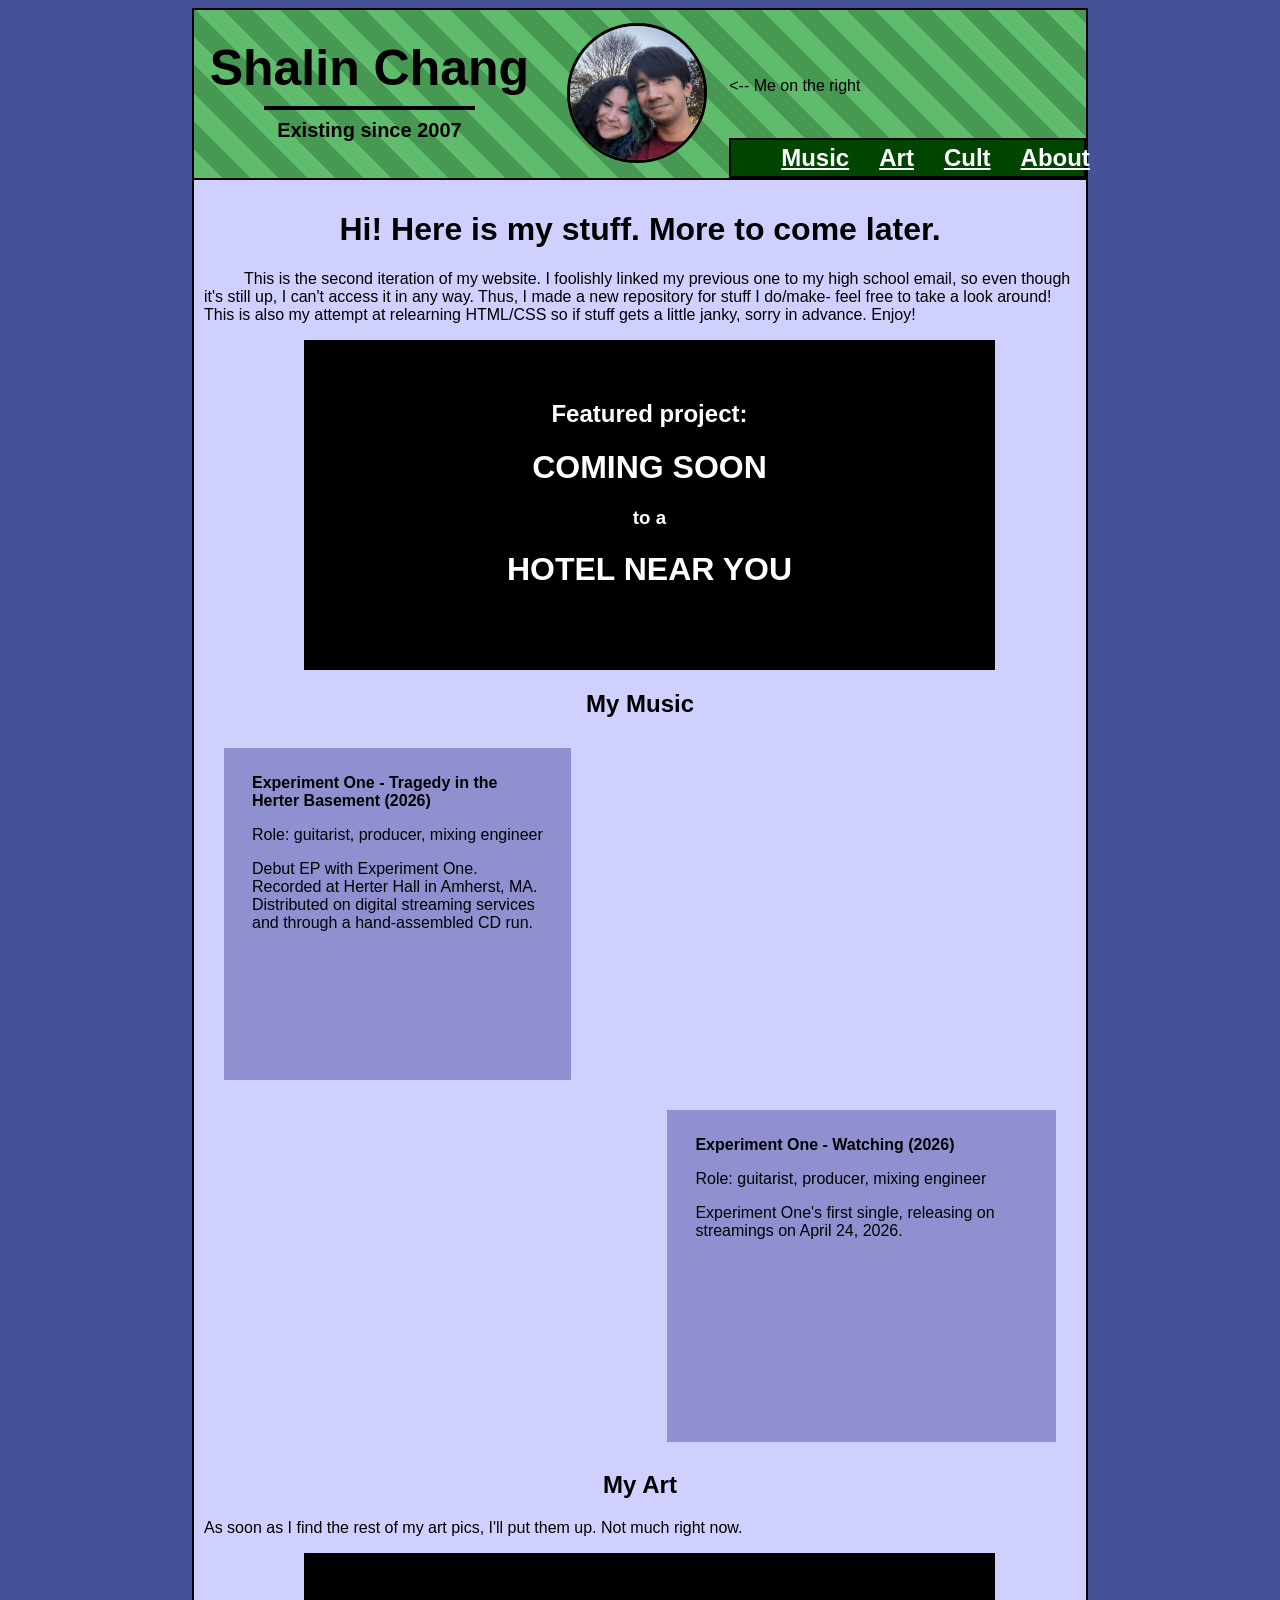
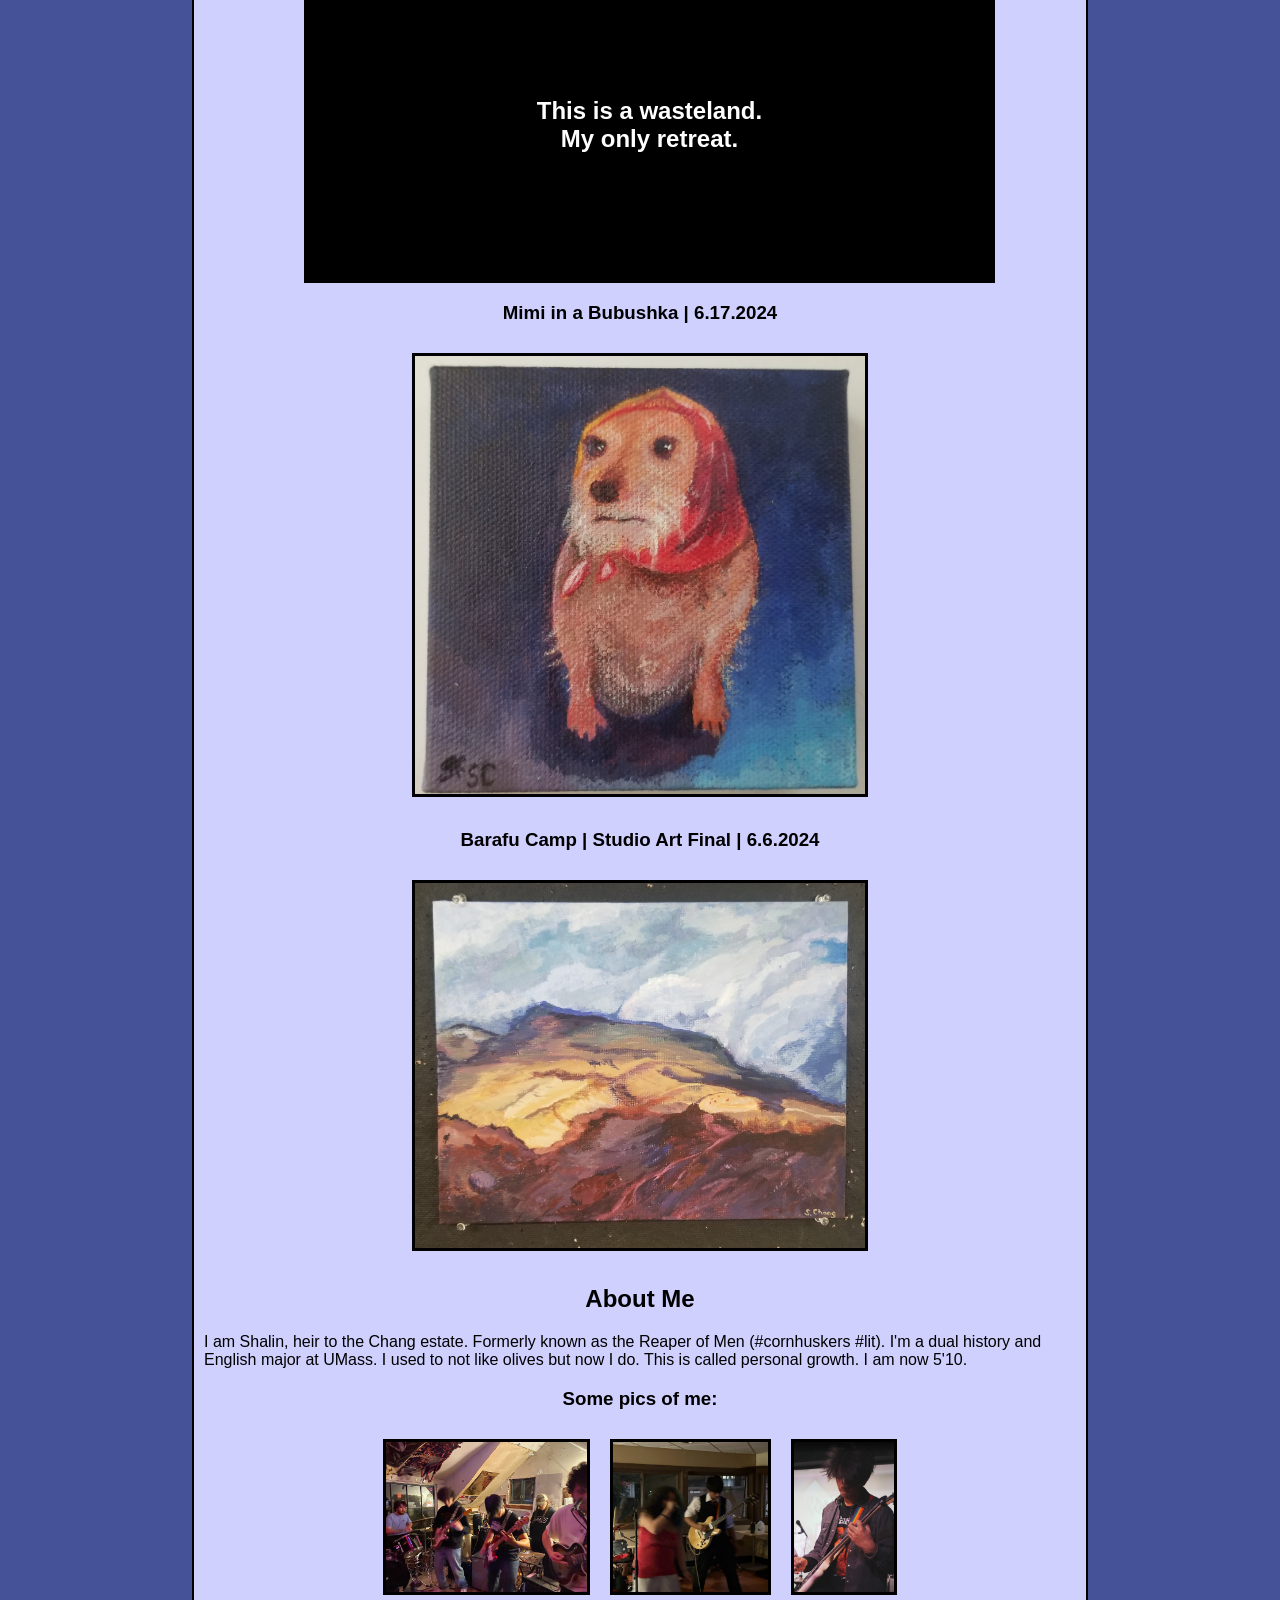
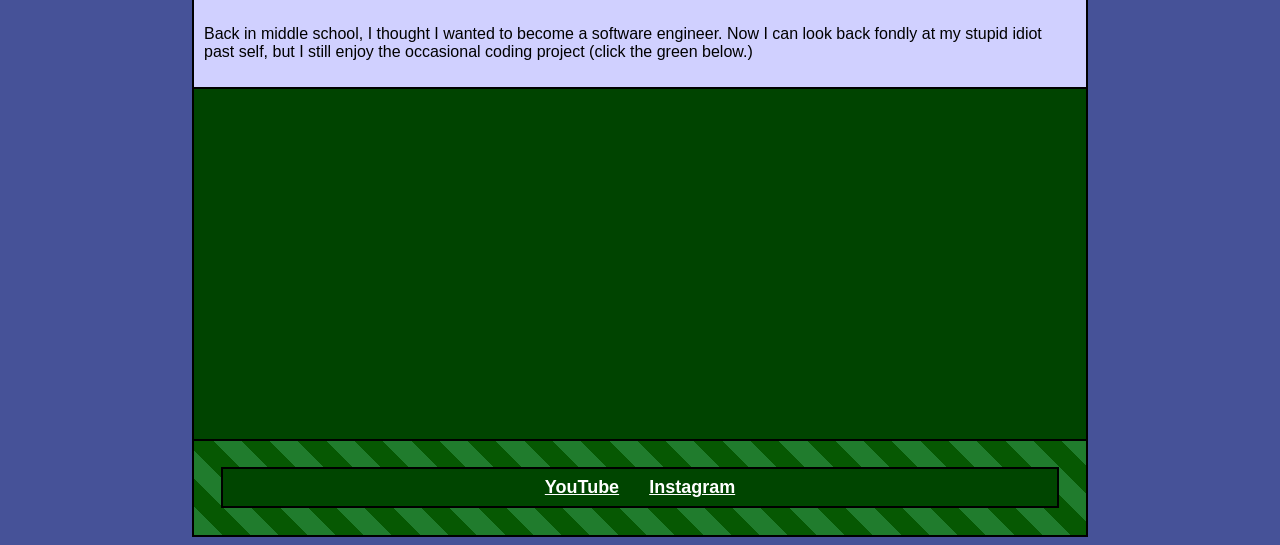
==== index.html @ 9166e045 "Add files via upload" ====
<!DOCTYPE html>
<html>
<head>
<title id="title">Shalin Chang - Home</title>
<link rel="stylesheet" href="style.css">
<link rel="icon" type="image/ico" href="./images/favicon.ico">

</head>
<body>
<div id="header">
	<div class=vertical id="header-left">
		<h1 id="header-name">Shalin Chang</h1>
		<div id=header-left-line></div>
		<h3 id="header-tagline">Existing since 2007</h3>
	</div>

	<img id="pfp" src="images/pfp.jpg">
	
	<nav id="header-nav">
		<p><-- Me on the right</p>
		<ul id="header-links">
			<li><a href="#music">Music</a></li>
			<li><a href="#art">Art</a></li>
			<li><a href="./yokan/index.html">Cult</a></li>
			<li><a href="#about">About</a></li>

		</ul>
	</nav>
</div>

<div id="main-box">
	<h1>Hi! Here is my stuff. More to come later.</h1>
	<p><span style="padding-left: 40px;"></span>This is the second iteration of my website. I foolishly linked my previous one to my high school email, so even though it's still up, I can't access it in any way. Thus, I made a new repository for stuff I do/make- feel free to take a look around! This is also my attempt at relearning HTML/CSS so if stuff gets a little janky, sorry in advance. Enjoy!</p>
	<div class="filler">
		<h2>Featured project:</h2>
		<h1>COMING SOON<br></h1>
		<h3>to a<br></h3>
		<h1>HOTEL NEAR YOU<br></h1>
	</div>
	<div id="featured-project">
	
	</div>
	<div id="music">
		<h2>My Music</h2>

		<div class="horizontal">
			<div class="music-box">
				<div class="vertical">
				<p><b>Experiment One - Tragedy in the Herter Basement (2026)</b></p>
				<p>Role: guitarist, producer, mixing engineer</p>
				<p>Debut EP with Experiment One. Recorded at Herter Hall in Amherst, MA. Distributed on digital streaming services and through a hand-assembled CD run. </p>
				</div>
			</div>
			
			<iframe data-testid="embed-iframe" style="border-radius:12px" src="https://open.spotify.com/embed/album/7yhL1fLKFzVtpW9jGtgOVc?utm_source=generator" width="100%" height="352" frameBorder="0" allowfullscreen="" allow="autoplay; clipboard-write; encrypted-media; fullscreen; picture-in-picture" loading="lazy"></iframe>
			
		</div>
		<div class="horizontal">

			
			<iframe data-testid="embed-iframe" style="border-radius:12px" src="https://open.spotify.com/embed/album/6eRqqCEtfpcMyZcchKxGmN?utm_source=generator" width="80%" height="352" frameBorder="0" allowfullscreen="" allow="autoplay; clipboard-write; encrypted-media; fullscreen; picture-in-picture" loading="lazy"></iframe><div class="music-box">
				<div class="vertical">
				<p><b>Experiment One - Watching (2026)</b></p>
				<p>Role: guitarist, producer, mixing engineer</p>
				<p>Experiment One's first single, releasing on streamings on April 24, 2026.</p>
				</div>
			</div>
		</div>
	
	</div>
	<div id="art">
		<h2>My Art</h2>
		<p>As soon as I find the rest of my art pics, I'll put them up. Not much right now.</p>
		<div class="filler">
			<h2><br><br><br>This is a wasteland.<br> My only retreat.</h2>
		</div>
		<h3>Mimi in a Bubushka | 6.17.2024</h3>
		<div class="center">
			<a id="img-link" href="./images/art/babushka.jpg" target="_blank"><img id="art-pic" src="./images/art/babushka.jpg"></img></a>
		</div>
		<h3>Barafu Camp | Studio Art Final | 6.6.2024</h3>
		<div class="center">
			<a id="img-link" href="./images/art/barafu.jpg" target="_blank"><img id="art-pic" src="./images/art/barafu.jpg"></img></a>
		</div>
	</div>
	<div id="about">
		<h2>About Me</h2>
		<p>I am Shalin, heir to the Chang estate. Formerly known as the Reaper of Men (#cornhuskers #lit). I'm a dual history and English major at UMass. I used to not like olives but now I do. This is called personal growth. I am now 5'10.</p>
		<h3>Some pics of me:</h3>
		<div class="horizontal center">
			<a id="img-link" href="./images/self-glaze/Screenshot 2026-05-04 192315.png" target="_blank"><img id="glaze-pic" src="./images/self-glaze/Screenshot 2026-05-04 192315.png"></img></a>
			<a id="img-link"  href="./images/self-glaze/Screenshot 2026-05-04 192358.png" target="_blank"><img id="glaze-pic" src="./images/self-glaze/Screenshot 2026-05-04 192358.png"></img></a>
			<a id="img-link"  href="./images/self-glaze/Screenshot 2026-05-04 192451.png" target="_blank"><img id="glaze-pic" src="./images/self-glaze/Screenshot 2026-05-04 192451.png"></img></a>
		</div>
		<p>Back in middle school, I thought I wanted to become a software engineer. Now I can look back fondly at my stupid idiot past self, but I still enjoy the occasional coding project (click the green below.)</p>
	</div>
	

</div>
<div id="footer" onload="init()">
	<canvas id="footer-canvas"></canvas>
	
	
</div>
<div id="real-footer">
	<nav id="footer-nav">
		<ul id="footer-links">
			<li><a href="https://www.youtube.com/channel/UC5cmrMZYMJEZhHotGBX4PcQ">YouTube</a></li>
			<li><a href="https://www.instagram.com/blue_shrew06">Instagram</a></li>
			<!--<li><a href="https://bluedragon86333.github.io/">Old Site</a></li> \!-->
		</ul>
	</nav>
	
	
</div>
<!--
<object id="headerdiv" type="text/html" data="headerfile.html"></object>
/--!>

<script src="keys.js"></script>



<script src="general.js"></script>
<script src="TextHandler.js"></script>
<script src="Animation.js"></script>
<script src="sprites.js"></script>


<script src="player.js"></script>
<script src="pfp-game.js"></script>
<script src="footer-game.js"></script>
</body>
</html>
---- style.css ----
body {
	font-family:"Trebuchet MS", sans-serif;
	background-color:#465298;
	width:70%;
	margin-left:15%;
}

#header {
	border-style:solid;
	border-width:2px;
	border-bottom-width:0px;
	height:10%;
	background-color:#33d033;
	display: flex; 
	background: repeating-linear-gradient(
45deg,
#60bc6d,
#60bc6d 20px,
#469852 20px,
#469852 40px
);
}

#header-left {
	width:40%;
	height:50%;
	margin-top:0%;
	text-align: center;
	justify-content: center;
}

#header-left-line {
	width: 60%;
	height:4px;
	background-color:black;
	margin-left:20%
}

#header-name {
	font-size:50px;
	line-height:20%;
	margin-top:15%;
}

#header-tagline {
	line-height:0%;
	font-size:20px;
}

#header-nav {
	height:100%;
	width:40%;
	justify-content: center;
	align-items: center;
	p {
		margin-top:67px;
	}
}
#header-links {
	font-weight:bold;
	height:100%;
	background-color:#004500;
	color:#ffffff;
	font-size:24px;
	text-align: center;
	list-style: none;       /* Remove bullets */
	          /* Remove default margin */
	/*padding: 5px;              Remove default padding */
	display: flex;          /* Arrange items in a row */
	column-gap: 30px;
	padding-left:50px;
	padding-top:4px;
	padding-bottom:4px;
	margin-top:12%;
	margin-bottom:0px;
	border-width:2px;
	border-style:solid;
	border-color:black;
	a {
		color:#ffffff
	}
	a:hover {
		color:#999999;
	}
}
#pfp {
	width:15%;
	height:15%;
	margin-left:2.5%;
	margin-right:2.5%;
	margin-top:1.5%;
	margin-bottom:1.5%;
	border-radius:50%;
	border-style:solid;
	border-color:black;
	filter: hue-rotate(0deg);
}
#pfp:hover {
	width:16%;
	height:16%;
	margin-left:2%;
	margin-right:2%;
	margin-top:1%;
	margin-bottom:1%;
	border-radius:50%;
	border-style:solid;
	border-color:white;
}

#main-box {
	border-style:solid;
	border-width:2px;
	padding:10px;
	background-color:#d0d0ff;
}

.music-box {
	width:60%;
	background-color:#9090d0;
	display: flex;
	margin:10px;
	padding:10px;
	padding-left:28px;
	padding-right:28px;
	
	b {
		font-weight: 900;
	}
	p {
		font-weight: 100;
	}
	
	
	
}

.music-box-right {
	width:60%;
	background-color:#9090d0;
	
	
	margin-left:33%;
	padding:10px;
	padding-left:28px;
	padding-right:28px;
	
	b {
		font-weight: 900;
	}
	p {
		font-weight: 300;
	}
	.right {
		margin-left:50%;
	}
}

.horizontal {
	margin:10px;
	display: flex;    
}

.center {
	display: flex;
	align-content:center;
	justify-content: center;
	align-items: center;
}

h1, h2, h3{
	text-align:center;
}

.filler {
	height:250px;
	width:70%;
	margin-left:11.5%;
	background-color:#000;
	color:#fff;
	padding:40px;
	justify-content: center;
	align-items: center;

}

#art-pic {
	width:450px;
	margin:10px;
	border-style:solid;
	border-color:#000;
}

#art-pic:hover {
	width:450px;
	margin:10px;
	border-style:solid;
	box-shadow:0px 0px 5px 5px #465298;
	border-color:#000;
}

#glaze-pic {
	height:150px;
	margin:10px;
	border-style:solid;
	border-color:#000;
}

#glaze-pic:hover {
	height:150px;
	margin:10px;
	border-style:solid;
	box-shadow:0px 0px 5px 5px #465298;
	border-color:#000;
}

#img-link {
	border-color:#000;
}

#footer {
	border-style:solid;
	border-width:2px;
	border-top-width:0px;
	height:350px;
	display: flex; 
	background: repeating-linear-gradient(
45deg,
#207c2d,
#207c2d 20px,
#065802 20px,
#065802 40px
);
}

#footer-canvas {
	width:100%;
	height:100%;
	background-color:#040;
	image-rendering: -moz-crisp-edges;
	image-rendering: -webkit-crisp-edges;
	image-rendering: pixelated;
}

#real-footer {
	border-style:solid;
	border-width:2px;
	border-top-width:0px;
	height:10%;
	display: flex; 
	background: repeating-linear-gradient(
45deg,
#207c2d,
#207c2d 20px,
#065802 20px,
#065802 40px
);
}

#footer-nav {
	height:100%;
	width:100%;
	justify-content: center;
	align-items: center;
	p {
		margin-top:0px;
	}
}
#footer-links {
	font-weight:bold;
	height:100%;
	background-color:#004500;
	color:#ffffff;
	font-size:18px;
	text-align: center;
	justify-content: center;
	list-style: none;       /* Remove bullets */
	          /* Remove default margin */
	/*padding: 5px;              Remove default padding */
	display: flex;          /* Arrange items in a row */
	margin:3%;
	column-gap: 30px;
	padding:8px;
	padding-left:20px;
	padding-right:20px;
	border-width:2px;
	border-style:solid;
	border-color:black;
	a {
		color:#ffffff
	}
	a:hover {
		color:#999999;
	}
}

#yokan-header {
	border-style:solid;
	border-width:2px;
	border-bottom-width:0px;
	height:10%;
	background-color:#33d033;
	display: flex; 
	background: repeating-linear-gradient(
45deg,
#bc60bd,
#bc60bd 20px,
#98469f 20px,
#98469f 40px
);
}

#yokan-pic {
	width:450px;
	margin:10px;
	border-style:solid;
	border-color:#000;
}

#yokan-pic:hover {
	width:450px;
	margin:10px;
	border-style:solid;
	box-shadow:0px 0px 5px 5px #465298;
	border-color:#000;
}

#yokan-header-links {
	font-weight:bold;
	height:100%;
	background-color:#450045;
	color:#ffffff;
	font-size:24px;
	text-align: center;
	list-style: none;       /* Remove bullets */
	          /* Remove default margin */
	/*padding: 5px;              Remove default padding */
	display: flex;          /* Arrange items in a row */
	column-gap: 30px;
	padding-left:50px;
	padding-top:4px;
	padding-bottom:4px;
	margin-top:12%;
	margin-bottom:0px;
	border-width:2px;
	border-style:solid;
	border-color:black;
	a {
		color:#ffffff
	}
	a:hover {
		color:#999999;
	}
}

#yokan-real-footer {
	border-style:solid;
	border-width:2px;
	border-top-width:0px;
	height:10%;
	display: flex; 
	background: repeating-linear-gradient(
45deg,
#bc60bd,
#bc60bd 20px,
#98469f 20px,
#98469f 40px
);
}

#yokan-footer-links {
	font-weight:bold;
	height:100%;
	background-color:#450045;
	color:#ffffff;
	font-size:18px;
	text-align: center;
	justify-content: center;
	list-style: none;       /* Remove bullets */
	          /* Remove default margin */
	/*padding: 5px;              Remove default padding */
	display: flex;          /* Arrange items in a row */
	margin:3%;
	column-gap: 30px;
	padding:8px;
	padding-left:20px;
	padding-right:20px;
	border-width:2px;
	border-style:solid;
	border-color:black;
	a {
		color:#ffffff
	}
	a:hover {
		color:#999999;
	}
}
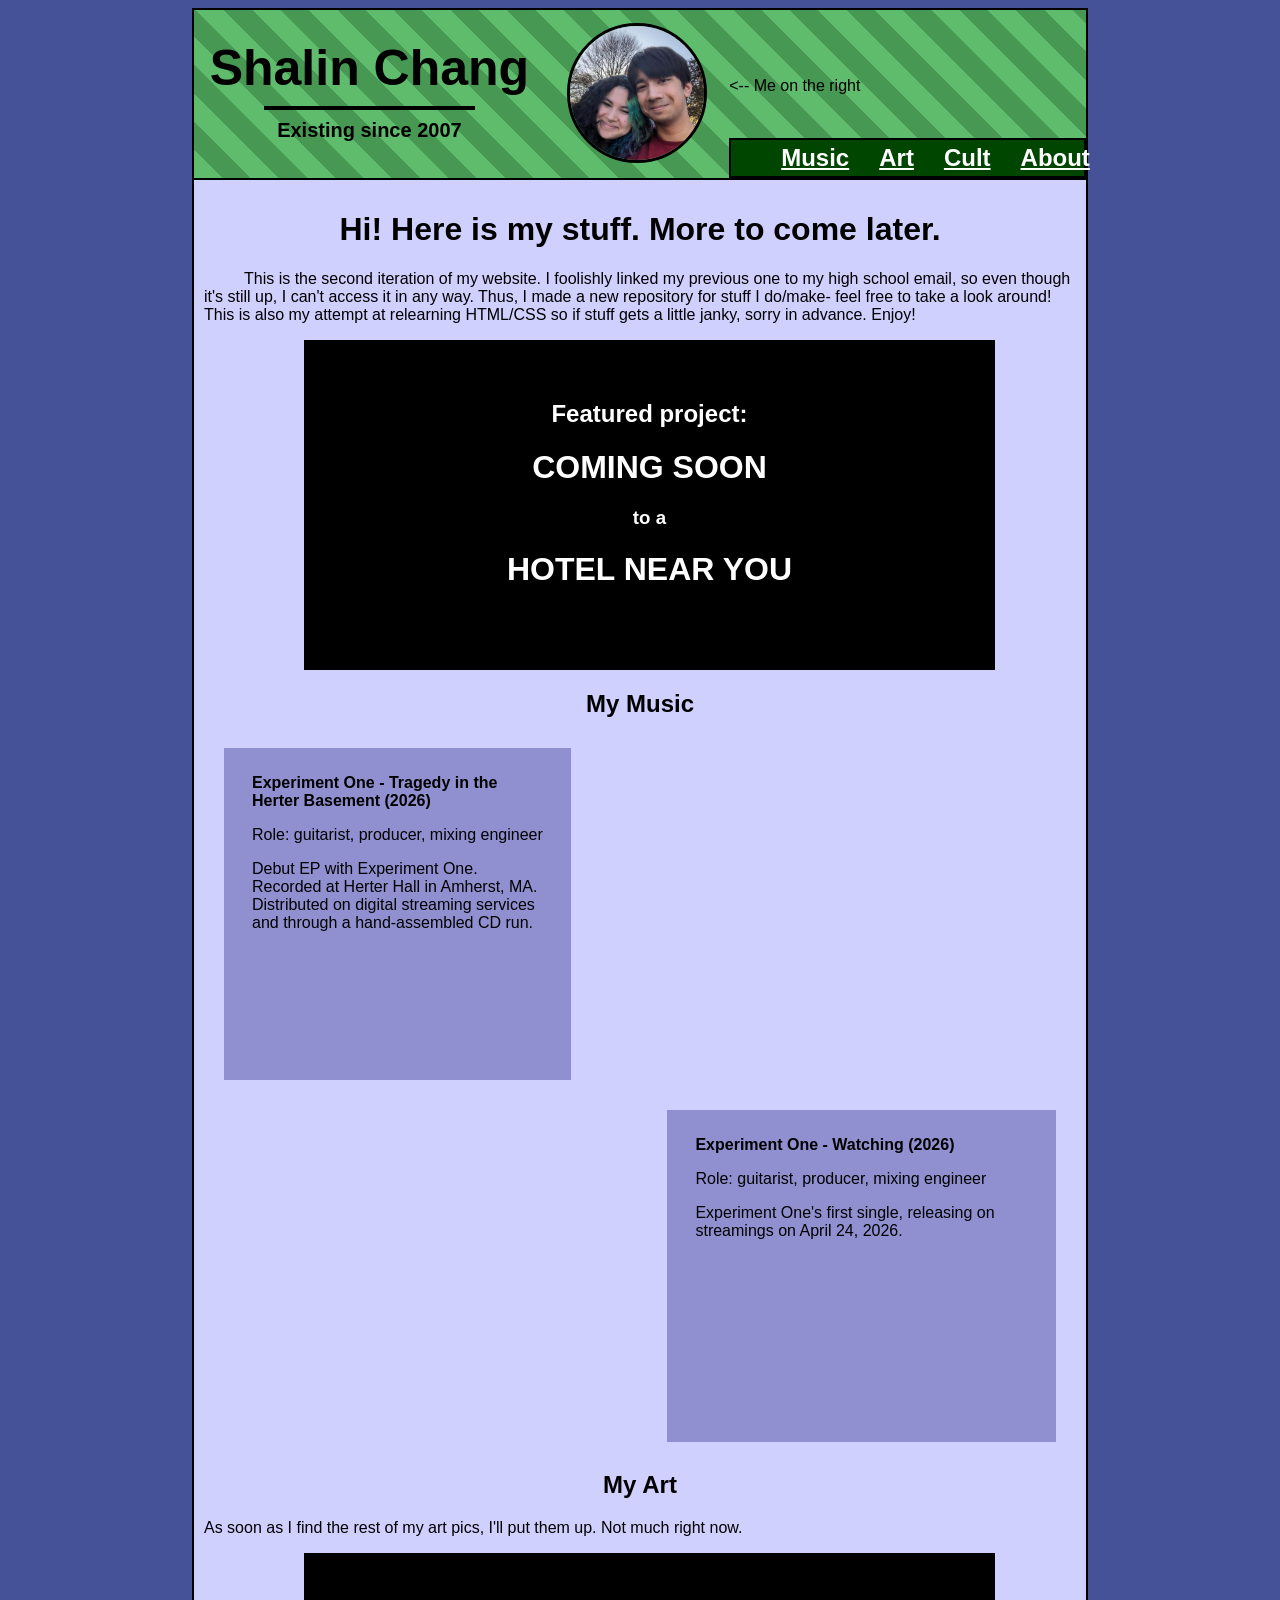
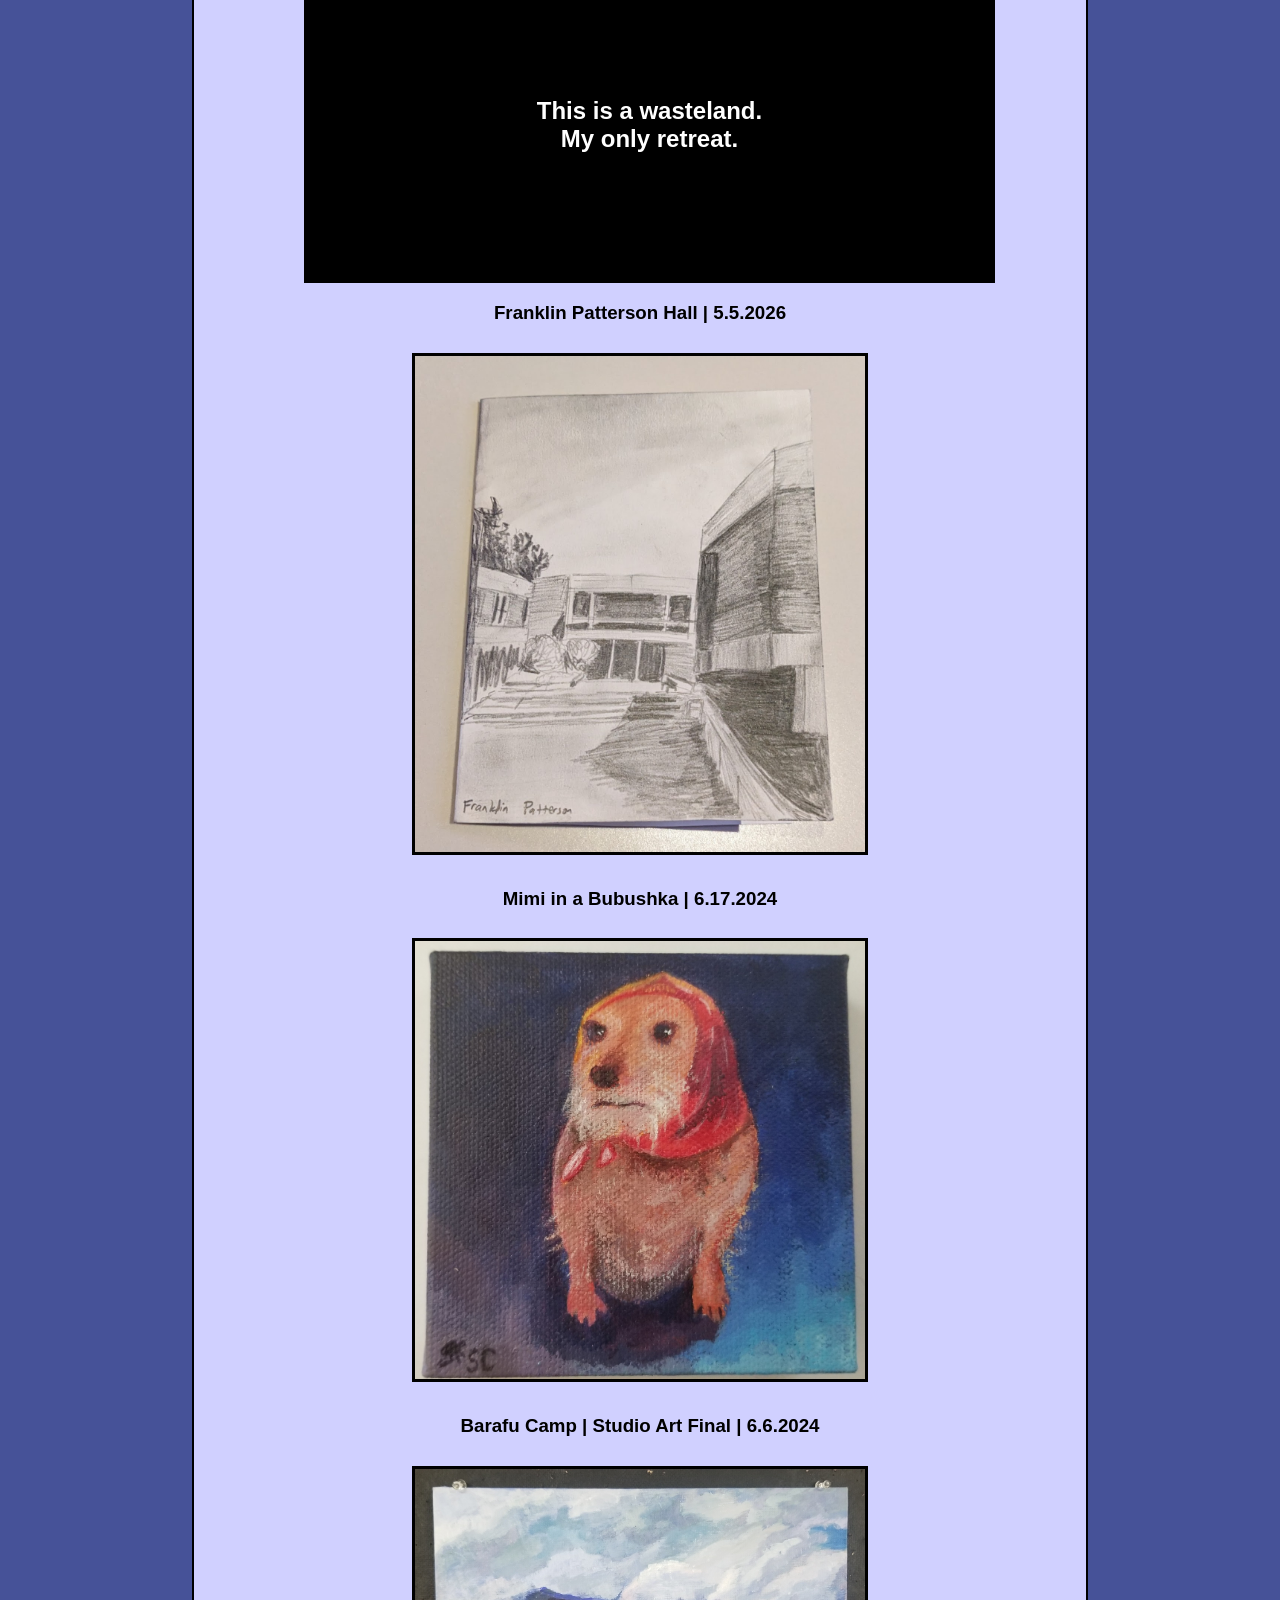
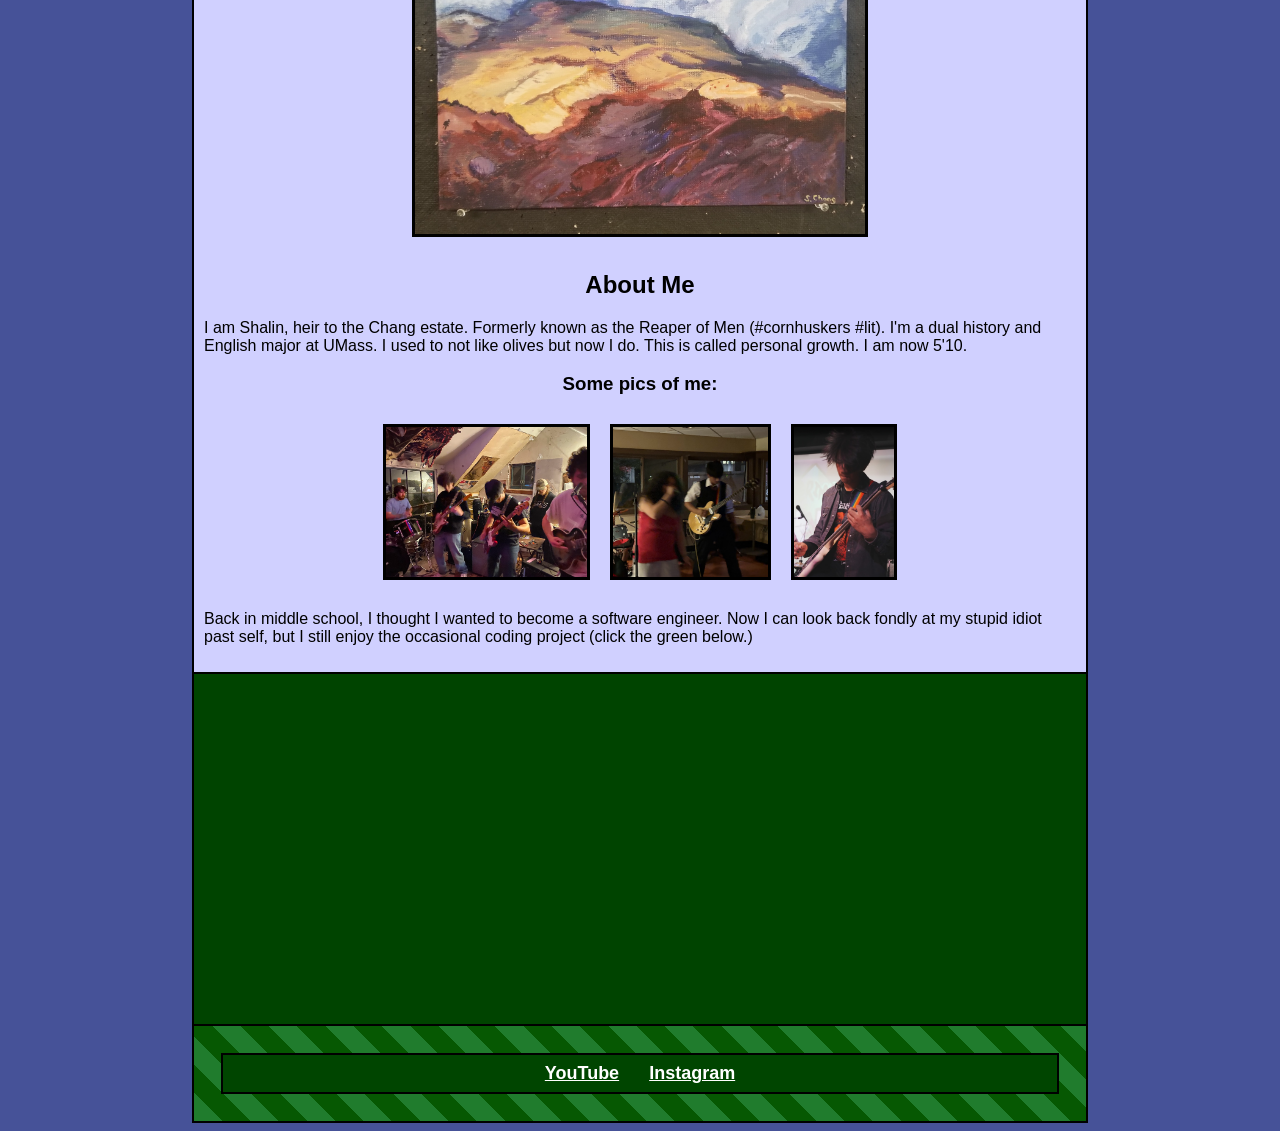
==== commit addcd4d1: "Add files via upload" ====
--- a/index.html
+++ b/index.html
@@ -74,6 +74,10 @@
 		<div class="filler">
 			<h2><br><br><br>This is a wasteland.<br> My only retreat.</h2>
 		</div>
+		<h3>Franklin Patterson Hall | 5.5.2026</h3>
+		<div class="center">
+			<a id="img-link" href="./images/art/fph-pencil.jpg" target="_blank"><img id="art-pic" src="./images/art/fph-pencil.jpg"></img></a>
+		</div>
 		<h3>Mimi in a Bubushka | 6.17.2024</h3>
 		<div class="center">
 			<a id="img-link" href="./images/art/babushka.jpg" target="_blank"><img id="art-pic" src="./images/art/babushka.jpg"></img></a>
--- a/style.css
+++ b/style.css
@@ -393,4 +393,8 @@
 	a:hover {
 		color:#999999;
 	}
-}+}
+
+.arbitrary {
+	color:#f00;
+}
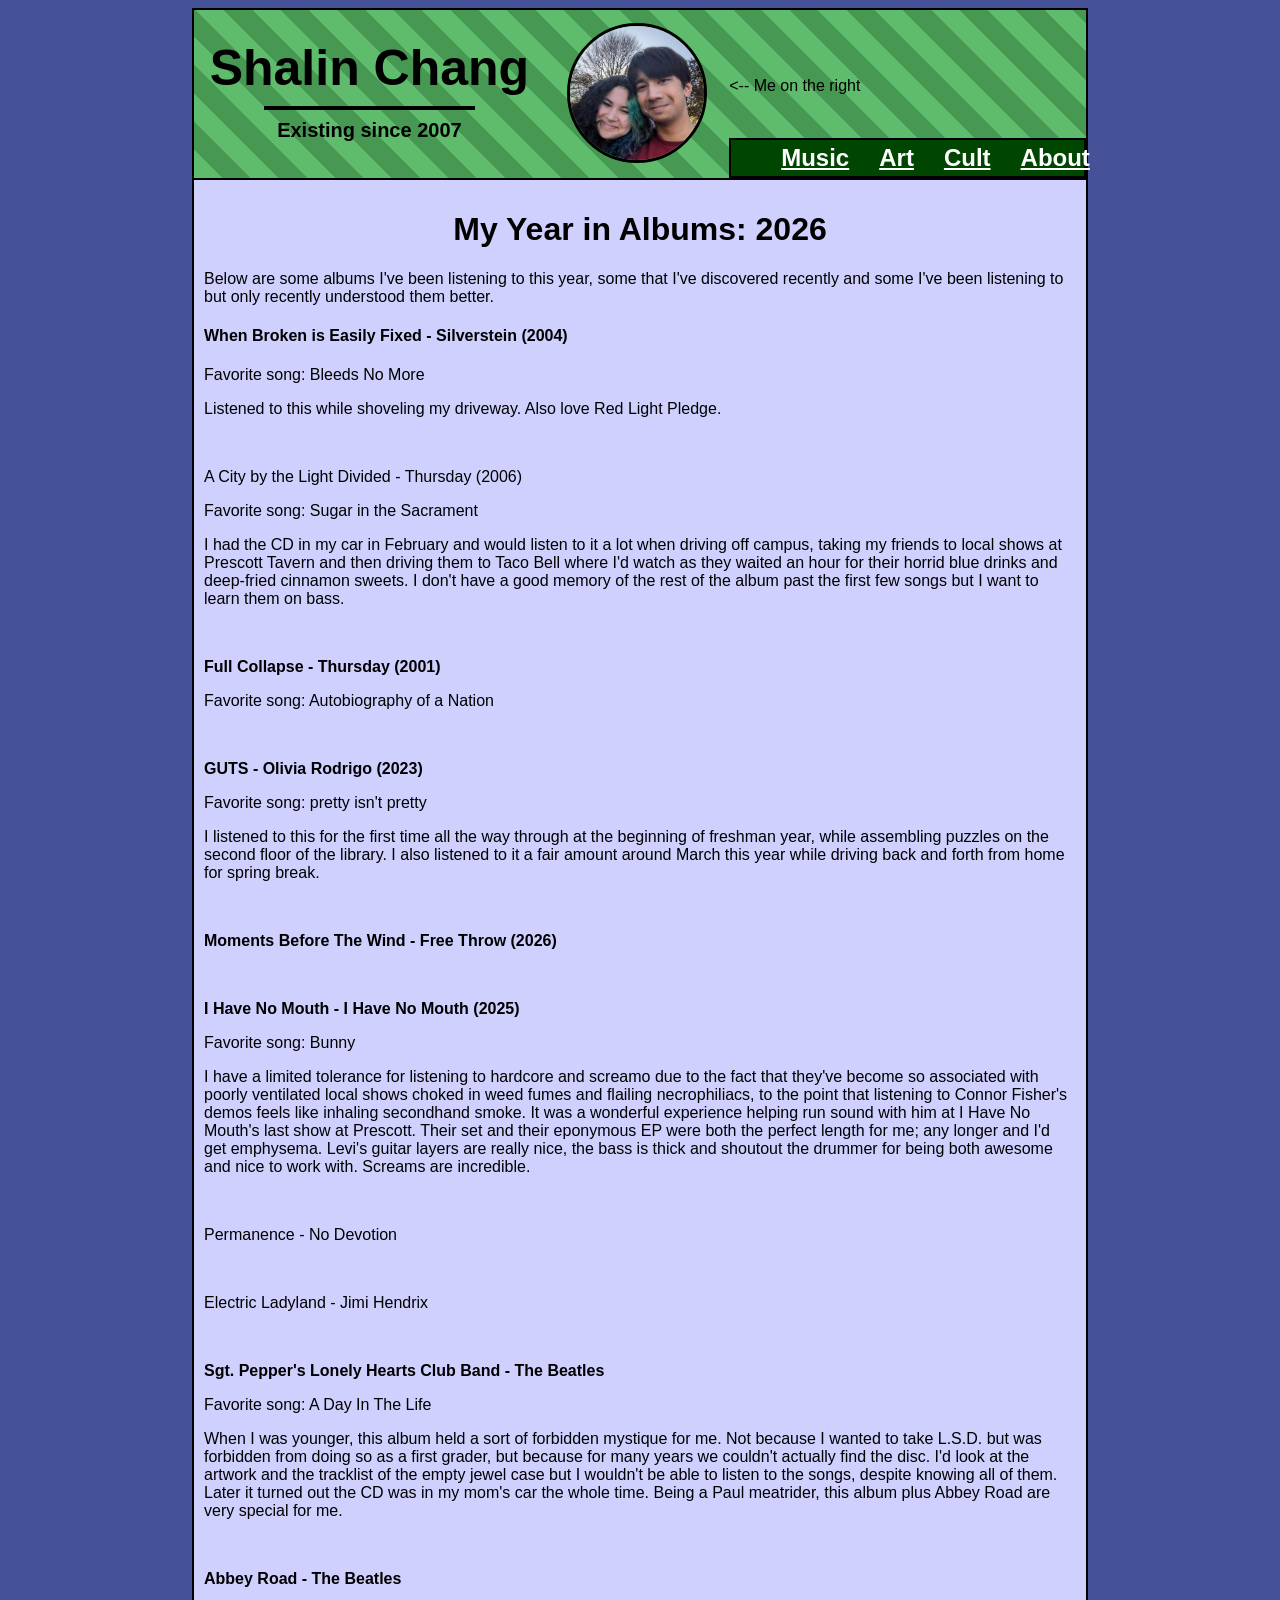
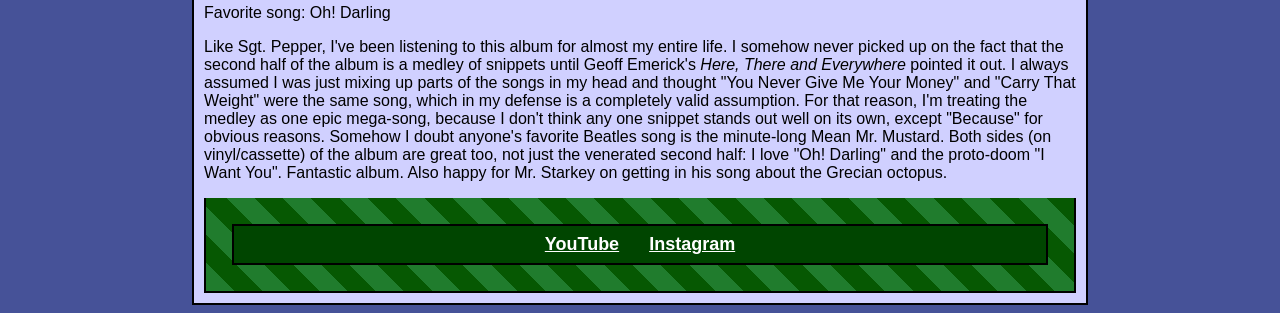
==== commit 036b34ee: "Add files via upload" ====
--- a/index.html
+++ b/index.html
@@ -1,9 +1,9 @@
 <!DOCTYPE html>
 <html>
 <head>
-<title id="title">Shalin Chang - Home</title>
-<link rel="stylesheet" href="style.css">
-<link rel="icon" type="image/ico" href="./images/favicon.ico">
+<title id="title">2026 - Shalin Chang</title>
+<link rel="stylesheet" href="https://shalin-chang.github.io/style.css">
+<link rel="icon" type="image/ico" href="https://shalin-chang.github.io/images/favicon.ico">
 
 </head>
 <body>
@@ -14,7 +14,7 @@
 		<h3 id="header-tagline">Existing since 2007</h3>
 	</div>
 
-	<img id="pfp" src="images/pfp.jpg">
+	<img id="pfp" src="https://shalin-chang.github.io/images/pfp.jpg">
 	
 	<nav id="header-nav">
 		<p><-- Me on the right</p>
@@ -29,83 +29,55 @@
 </div>
 
 <div id="main-box">
-	<h1>Hi! Here is my stuff. More to come later.</h1>
-	<p><span style="padding-left: 40px;"></span>This is the second iteration of my website. I foolishly linked my previous one to my high school email, so even though it's still up, I can't access it in any way. Thus, I made a new repository for stuff I do/make- feel free to take a look around! This is also my attempt at relearning HTML/CSS so if stuff gets a little janky, sorry in advance. Enjoy!</p>
-	<div class="filler">
-		<h2>Featured project:</h2>
-		<h1>COMING SOON<br></h1>
-		<h3>to a<br></h3>
-		<h1>HOTEL NEAR YOU<br></h1>
-	</div>
-	<div id="featured-project">
-	
-	</div>
-	<div id="music">
-		<h2>My Music</h2>
-
-		<div class="horizontal">
-			<div class="music-box">
-				<div class="vertical">
-				<p><b>Experiment One - Tragedy in the Herter Basement (2026)</b></p>
-				<p>Role: guitarist, producer, mixing engineer</p>
-				<p>Debut EP with Experiment One. Recorded at Herter Hall in Amherst, MA. Distributed on digital streaming services and through a hand-assembled CD run. </p>
-				</div>
-			</div>
-			
-			<iframe data-testid="embed-iframe" style="border-radius:12px" src="https://open.spotify.com/embed/album/7yhL1fLKFzVtpW9jGtgOVc?utm_source=generator" width="100%" height="352" frameBorder="0" allowfullscreen="" allow="autoplay; clipboard-write; encrypted-media; fullscreen; picture-in-picture" loading="lazy"></iframe>
-			
-		</div>
-		<div class="horizontal">
-
-			
-			<iframe data-testid="embed-iframe" style="border-radius:12px" src="https://open.spotify.com/embed/album/6eRqqCEtfpcMyZcchKxGmN?utm_source=generator" width="80%" height="352" frameBorder="0" allowfullscreen="" allow="autoplay; clipboard-write; encrypted-media; fullscreen; picture-in-picture" loading="lazy"></iframe><div class="music-box">
-				<div class="vertical">
-				<p><b>Experiment One - Watching (2026)</b></p>
-				<p>Role: guitarist, producer, mixing engineer</p>
-				<p>Experiment One's first single, releasing on streamings on April 24, 2026.</p>
-				</div>
-			</div>
-		</div>
-	
-	</div>
-	<div id="art">
-		<h2>My Art</h2>
-		<p>As soon as I find the rest of my art pics, I'll put them up. Not much right now.</p>
-		<div class="filler">
-			<h2><br><br><br>This is a wasteland.<br> My only retreat.</h2>
-		</div>
-		<h3>Franklin Patterson Hall | 5.5.2026</h3>
-		<div class="center">
-			<a id="img-link" href="./images/art/fph-pencil.jpg" target="_blank"><img id="art-pic" src="./images/art/fph-pencil.jpg"></img></a>
-		</div>
-		<h3>Mimi in a Bubushka | 6.17.2024</h3>
-		<div class="center">
-			<a id="img-link" href="./images/art/babushka.jpg" target="_blank"><img id="art-pic" src="./images/art/babushka.jpg"></img></a>
-		</div>
-		<h3>Barafu Camp | Studio Art Final | 6.6.2024</h3>
-		<div class="center">
-			<a id="img-link" href="./images/art/barafu.jpg" target="_blank"><img id="art-pic" src="./images/art/barafu.jpg"></img></a>
-		</div>
-	</div>
-	<div id="about">
-		<h2>About Me</h2>
-		<p>I am Shalin, heir to the Chang estate. Formerly known as the Reaper of Men (#cornhuskers #lit). I'm a dual history and English major at UMass. I used to not like olives but now I do. This is called personal growth. I am now 5'10.</p>
-		<h3>Some pics of me:</h3>
-		<div class="horizontal center">
-			<a id="img-link" href="./images/self-glaze/Screenshot 2026-05-04 192315.png" target="_blank"><img id="glaze-pic" src="./images/self-glaze/Screenshot 2026-05-04 192315.png"></img></a>
-			<a id="img-link"  href="./images/self-glaze/Screenshot 2026-05-04 192358.png" target="_blank"><img id="glaze-pic" src="./images/self-glaze/Screenshot 2026-05-04 192358.png"></img></a>
-			<a id="img-link"  href="./images/self-glaze/Screenshot 2026-05-04 192451.png" target="_blank"><img id="glaze-pic" src="./images/self-glaze/Screenshot 2026-05-04 192451.png"></img></a>
-		</div>
-		<p>Back in middle school, I thought I wanted to become a software engineer. Now I can look back fondly at my stupid idiot past self, but I still enjoy the occasional coding project (click the green below.)</p>
-	</div>
 	
 
-</div>
-<div id="footer" onload="init()">
-	<canvas id="footer-canvas"></canvas>
-	
-	
-</div>
+
+
+<h1>My Year in Albums: 2026</h1>
+<p>Below are some albums I've been listening to this year, some that I've discovered recently and some I've been listening to but only recently understood them better.</p>
+
+<h4><b>When Broken is Easily Fixed - Silverstein (2004)</b></h4>
+<p>Favorite song: Bleeds No More</p>
+<p>Listened to this while shoveling my driveway. Also love Red Light Pledge.</p>
+<br>
+<p>A City by the Light Divided - Thursday (2006)</p>
+<p>Favorite song: Sugar in the Sacrament</p>
+<p>I had the CD in my car in February and would listen to it a lot when driving off campus, taking my friends to local shows at Prescott Tavern and then driving them to Taco Bell where I'd watch as they waited an hour for their horrid blue drinks and deep-fried cinnamon sweets. I don't have a good memory of the rest of the album past the first few songs but I want to learn them on bass. </p>
+<br>
+<p><b>Full Collapse - Thursday (2001)</b></p>
+<p>Favorite song: Autobiography of a Nation</p>
+
+<br>
+<p><b>GUTS - Olivia Rodrigo (2023)</b></p>
+<p>Favorite song: pretty isn't pretty</p>
+<p>I listened to this for the first time all the way through at the beginning of freshman year, while assembling puzzles on the second floor of the library. I also listened to it a fair amount around March this year while driving back and forth from home for spring break.</p>
+<br>
+
+<p><b>Moments Before The Wind - Free Throw (2026)</b></p>
+
+<br>
+<p><b>I Have No Mouth - I Have No Mouth (2025)</b></p>
+<p>Favorite song: Bunny</p>
+<p>I have a limited tolerance for listening to hardcore and screamo due to the fact that they've become so associated with poorly ventilated local shows choked in weed fumes and flailing necrophiliacs, to the point that listening to Connor Fisher's demos feels like inhaling secondhand smoke. It was a wonderful experience helping run sound with him at I Have No Mouth's last show at Prescott. Their set and their eponymous EP were both the perfect length for me; any longer and I'd get emphysema. Levi's guitar layers are really nice, the bass is thick and shoutout the drummer for being both awesome and nice to work with. Screams are incredible.</p>
+<br>
+
+<p>Permanence - No Devotion</p>
+<br>
+<p>Electric Ladyland - Jimi Hendrix</p>
+<br>
+<p><b>Sgt. Pepper's Lonely Hearts Club Band - The Beatles</b></p>
+<p>Favorite song: A Day In The Life</p>
+<p>When I was younger, this album held a sort of forbidden mystique for me. Not because I wanted to take L.S.D. but was forbidden from doing so as a first 
+grader, but because for many years we couldn't actually find the disc. I'd look at the artwork and the tracklist of the empty jewel case but I wouldn't be 
+able to listen to the songs, despite knowing all of them. Later it turned out the CD was in my mom's car the whole time. Being a Paul meatrider, this album 
+plus Abbey Road are very special for me.</p>
+<br>
+<p><b>Abbey Road - The Beatles</b><p>
+<p>Favorite song: Oh! Darling
+<p>Like Sgt. Pepper, I've been listening to this album for almost my entire life. I somehow never picked up on the fact that the second half of the album is a medley of snippets until Geoff Emerick's <i>Here, There and Everywhere</i> pointed it out. I always assumed I was just mixing up parts of the songs in my head and thought "You Never Give Me Your Money" and "Carry That Weight" were the same song, which in my defense is a completely valid assumption. For that reason, I'm treating the medley as one epic mega-song, because I don't think any one snippet stands out well on its own, except "Because" for obvious reasons. Somehow I doubt anyone's favorite Beatles song is the minute-long Mean Mr. Mustard. Both sides (on vinyl/cassette) of the album are great too, not just the venerated second half: I love "Oh! Darling" and the proto-doom "I Want You". Fantastic album. Also happy for Mr. Starkey on getting in his song about the Grecian octopus.
+<br>
+
+
 <div id="real-footer">
 	<nav id="footer-nav">
 		<ul id="footer-links">
@@ -117,22 +89,6 @@
 	
 	
 </div>
-<!--
-<object id="headerdiv" type="text/html" data="headerfile.html"></object>
-/--!>
-
-<script src="keys.js"></script>
-
-
-
-<script src="general.js"></script>
-<script src="TextHandler.js"></script>
-<script src="Animation.js"></script>
-<script src="sprites.js"></script>
-
-
-<script src="player.js"></script>
-<script src="pfp-game.js"></script>
-<script src="footer-game.js"></script>
+</div>
 </body>
 </html>
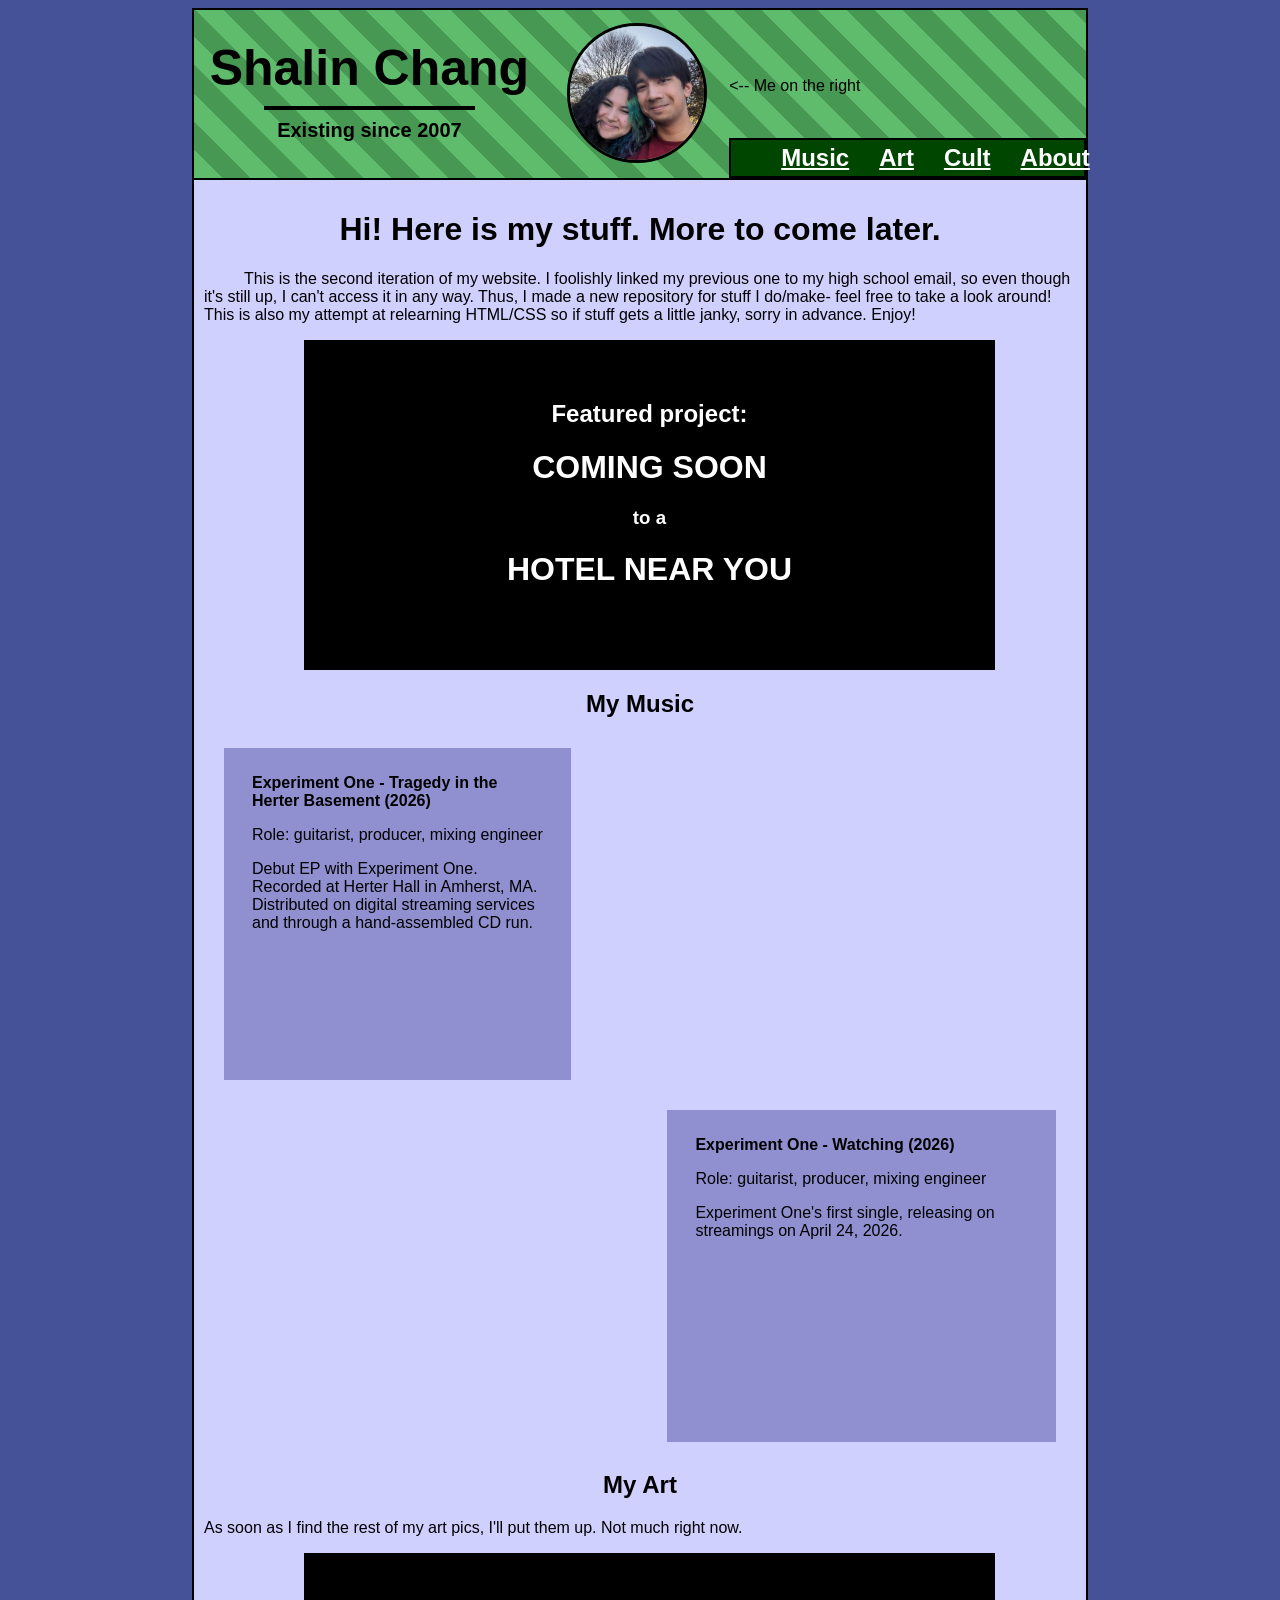
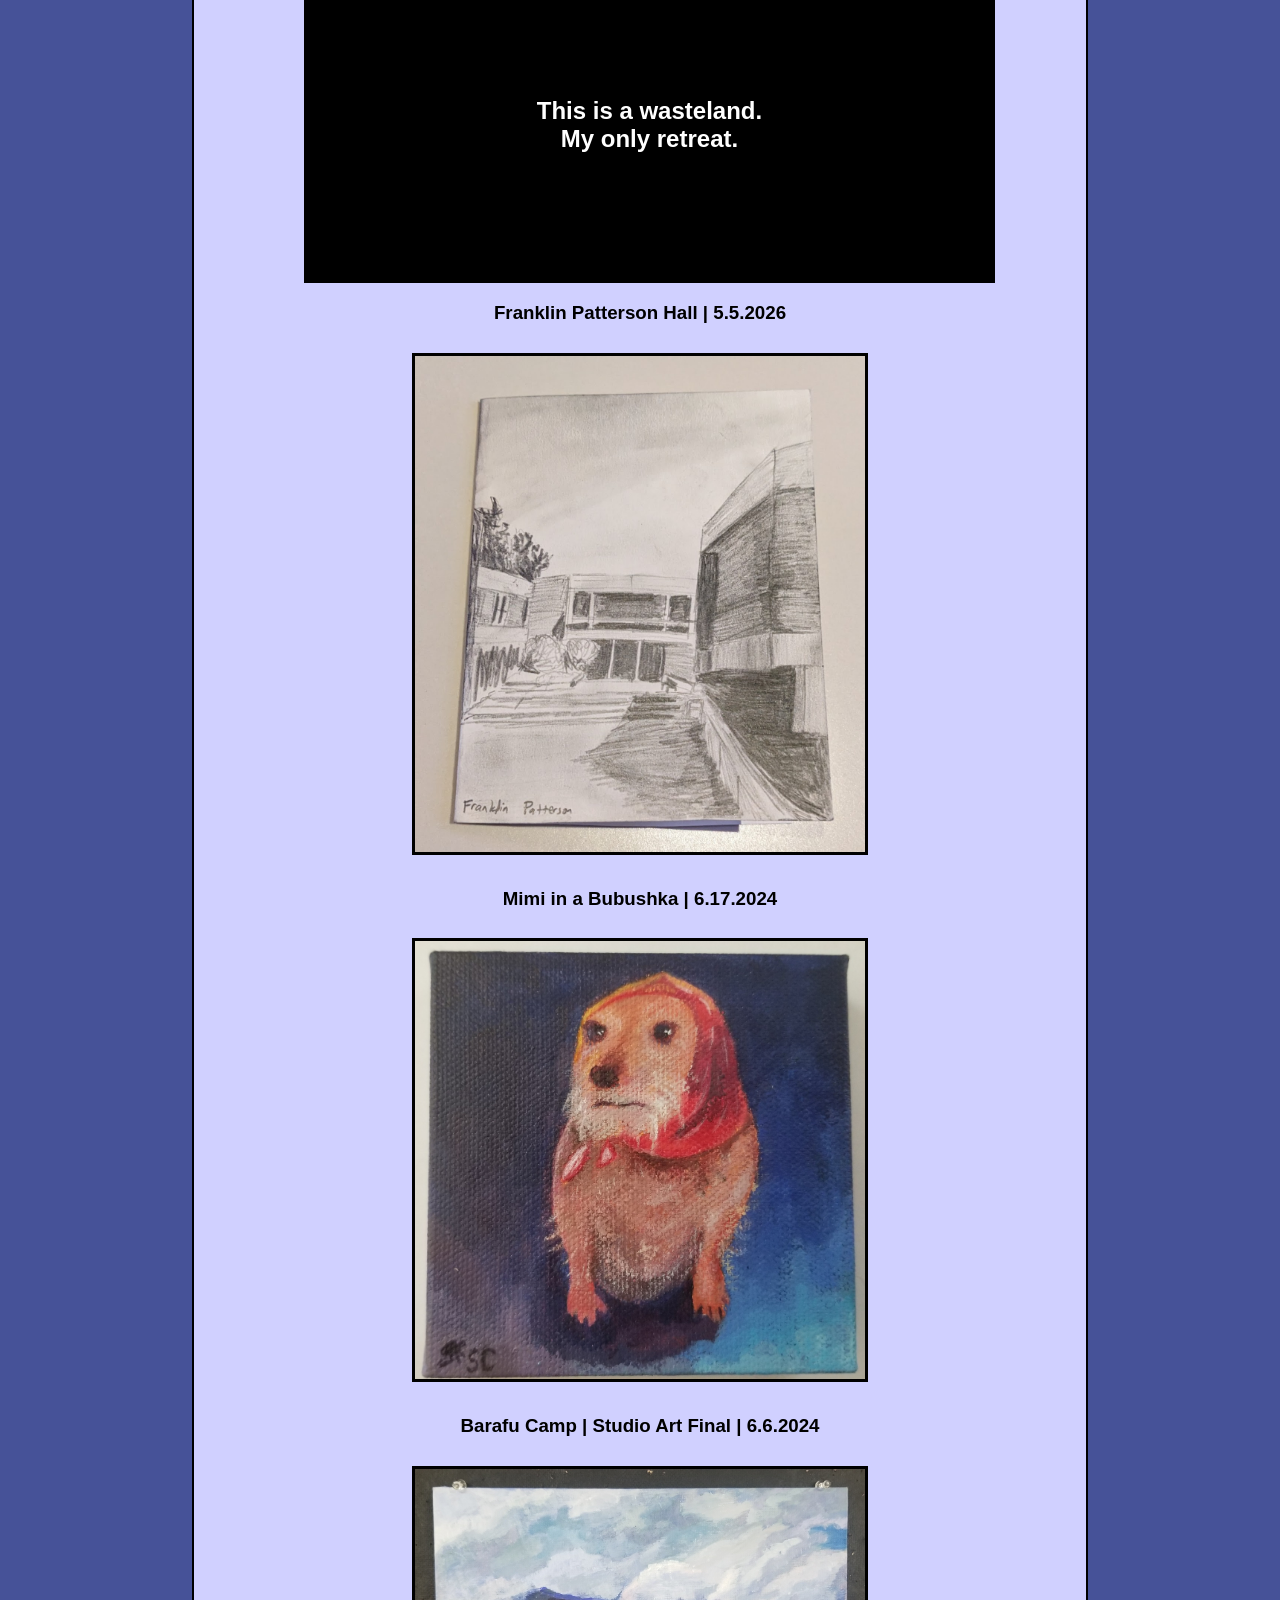
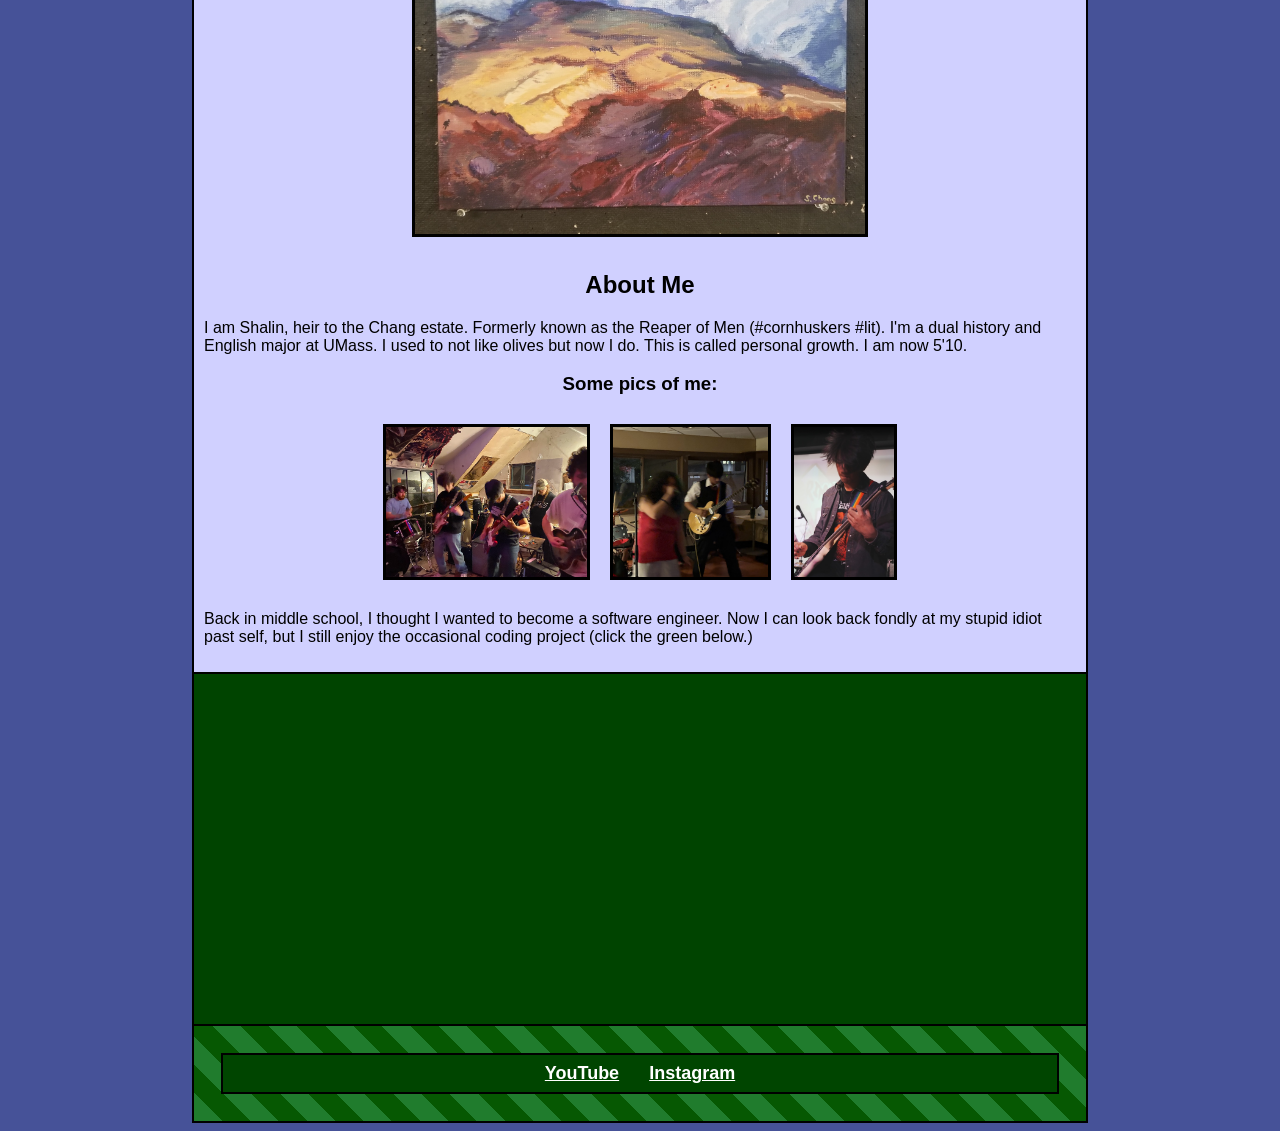
==== commit 2d91ab61: "Add files via upload" ====
--- a/index.html
+++ b/index.html
@@ -1,9 +1,9 @@
 <!DOCTYPE html>
 <html>
 <head>
-<title id="title">2026 - Shalin Chang</title>
-<link rel="stylesheet" href="https://shalin-chang.github.io/style.css">
-<link rel="icon" type="image/ico" href="https://shalin-chang.github.io/images/favicon.ico">
+<title id="title">Shalin Chang - Home</title>
+<link rel="stylesheet" href="style.css">
+<link rel="icon" type="image/ico" href="./images/favicon.ico">
 
 </head>
 <body>
@@ -14,7 +14,7 @@
 		<h3 id="header-tagline">Existing since 2007</h3>
 	</div>
 
-	<img id="pfp" src="https://shalin-chang.github.io/images/pfp.jpg">
+	<img id="pfp" src="images/pfp.jpg">
 	
 	<nav id="header-nav">
 		<p><-- Me on the right</p>
@@ -29,55 +29,83 @@
 </div>
 
 <div id="main-box">
+	<h1>Hi! Here is my stuff. More to come later.</h1>
+	<p><span style="padding-left: 40px;"></span>This is the second iteration of my website. I foolishly linked my previous one to my high school email, so even though it's still up, I can't access it in any way. Thus, I made a new repository for stuff I do/make- feel free to take a look around! This is also my attempt at relearning HTML/CSS so if stuff gets a little janky, sorry in advance. Enjoy!</p>
+	<div class="filler">
+		<h2>Featured project:</h2>
+		<h1>COMING SOON<br></h1>
+		<h3>to a<br></h3>
+		<h1>HOTEL NEAR YOU<br></h1>
+	</div>
+	<div id="featured-project">
+	
+	</div>
+	<div id="music">
+		<h2>My Music</h2>
+
+		<div class="horizontal">
+			<div class="music-box">
+				<div class="vertical">
+				<p><b>Experiment One - Tragedy in the Herter Basement (2026)</b></p>
+				<p>Role: guitarist, producer, mixing engineer</p>
+				<p>Debut EP with Experiment One. Recorded at Herter Hall in Amherst, MA. Distributed on digital streaming services and through a hand-assembled CD run. </p>
+				</div>
+			</div>
+			
+			<iframe data-testid="embed-iframe" style="border-radius:12px" src="https://open.spotify.com/embed/album/7yhL1fLKFzVtpW9jGtgOVc?utm_source=generator" width="100%" height="352" frameBorder="0" allowfullscreen="" allow="autoplay; clipboard-write; encrypted-media; fullscreen; picture-in-picture" loading="lazy"></iframe>
+			
+		</div>
+		<div class="horizontal">
+
+			
+			<iframe data-testid="embed-iframe" style="border-radius:12px" src="https://open.spotify.com/embed/album/6eRqqCEtfpcMyZcchKxGmN?utm_source=generator" width="80%" height="352" frameBorder="0" allowfullscreen="" allow="autoplay; clipboard-write; encrypted-media; fullscreen; picture-in-picture" loading="lazy"></iframe><div class="music-box">
+				<div class="vertical">
+				<p><b>Experiment One - Watching (2026)</b></p>
+				<p>Role: guitarist, producer, mixing engineer</p>
+				<p>Experiment One's first single, releasing on streamings on April 24, 2026.</p>
+				</div>
+			</div>
+		</div>
+	
+	</div>
+	<div id="art">
+		<h2>My Art</h2>
+		<p>As soon as I find the rest of my art pics, I'll put them up. Not much right now.</p>
+		<div class="filler">
+			<h2><br><br><br>This is a wasteland.<br> My only retreat.</h2>
+		</div>
+		<h3>Franklin Patterson Hall | 5.5.2026</h3>
+		<div class="center">
+			<a id="img-link" href="./images/art/fph-pencil.jpg" target="_blank"><img id="art-pic" src="./images/art/fph-pencil.jpg"></img></a>
+		</div>
+		<h3>Mimi in a Bubushka | 6.17.2024</h3>
+		<div class="center">
+			<a id="img-link" href="./images/art/babushka.jpg" target="_blank"><img id="art-pic" src="./images/art/babushka.jpg"></img></a>
+		</div>
+		<h3>Barafu Camp | Studio Art Final | 6.6.2024</h3>
+		<div class="center">
+			<a id="img-link" href="./images/art/barafu.jpg" target="_blank"><img id="art-pic" src="./images/art/barafu.jpg"></img></a>
+		</div>
+	</div>
+	<div id="about">
+		<h2>About Me</h2>
+		<p>I am Shalin, heir to the Chang estate. Formerly known as the Reaper of Men (#cornhuskers #lit). I'm a dual history and English major at UMass. I used to not like olives but now I do. This is called personal growth. I am now 5'10.</p>
+		<h3>Some pics of me:</h3>
+		<div class="horizontal center">
+			<a id="img-link" href="./images/self-glaze/Screenshot 2026-05-04 192315.png" target="_blank"><img id="glaze-pic" src="./images/self-glaze/Screenshot 2026-05-04 192315.png"></img></a>
+			<a id="img-link"  href="./images/self-glaze/Screenshot 2026-05-04 192358.png" target="_blank"><img id="glaze-pic" src="./images/self-glaze/Screenshot 2026-05-04 192358.png"></img></a>
+			<a id="img-link"  href="./images/self-glaze/Screenshot 2026-05-04 192451.png" target="_blank"><img id="glaze-pic" src="./images/self-glaze/Screenshot 2026-05-04 192451.png"></img></a>
+		</div>
+		<p>Back in middle school, I thought I wanted to become a software engineer. Now I can look back fondly at my stupid idiot past self, but I still enjoy the occasional coding project (click the green below.)</p>
+	</div>
 	
 
-
-
-<h1>My Year in Albums: 2026</h1>
-<p>Below are some albums I've been listening to this year, some that I've discovered recently and some I've been listening to but only recently understood them better.</p>
-
-<h4><b>When Broken is Easily Fixed - Silverstein (2004)</b></h4>
-<p>Favorite song: Bleeds No More</p>
-<p>Listened to this while shoveling my driveway. Also love Red Light Pledge.</p>
-<br>
-<p>A City by the Light Divided - Thursday (2006)</p>
-<p>Favorite song: Sugar in the Sacrament</p>
-<p>I had the CD in my car in February and would listen to it a lot when driving off campus, taking my friends to local shows at Prescott Tavern and then driving them to Taco Bell where I'd watch as they waited an hour for their horrid blue drinks and deep-fried cinnamon sweets. I don't have a good memory of the rest of the album past the first few songs but I want to learn them on bass. </p>
-<br>
-<p><b>Full Collapse - Thursday (2001)</b></p>
-<p>Favorite song: Autobiography of a Nation</p>
-
-<br>
-<p><b>GUTS - Olivia Rodrigo (2023)</b></p>
-<p>Favorite song: pretty isn't pretty</p>
-<p>I listened to this for the first time all the way through at the beginning of freshman year, while assembling puzzles on the second floor of the library. I also listened to it a fair amount around March this year while driving back and forth from home for spring break.</p>
-<br>
-
-<p><b>Moments Before The Wind - Free Throw (2026)</b></p>
-
-<br>
-<p><b>I Have No Mouth - I Have No Mouth (2025)</b></p>
-<p>Favorite song: Bunny</p>
-<p>I have a limited tolerance for listening to hardcore and screamo due to the fact that they've become so associated with poorly ventilated local shows choked in weed fumes and flailing necrophiliacs, to the point that listening to Connor Fisher's demos feels like inhaling secondhand smoke. It was a wonderful experience helping run sound with him at I Have No Mouth's last show at Prescott. Their set and their eponymous EP were both the perfect length for me; any longer and I'd get emphysema. Levi's guitar layers are really nice, the bass is thick and shoutout the drummer for being both awesome and nice to work with. Screams are incredible.</p>
-<br>
-
-<p>Permanence - No Devotion</p>
-<br>
-<p>Electric Ladyland - Jimi Hendrix</p>
-<br>
-<p><b>Sgt. Pepper's Lonely Hearts Club Band - The Beatles</b></p>
-<p>Favorite song: A Day In The Life</p>
-<p>When I was younger, this album held a sort of forbidden mystique for me. Not because I wanted to take L.S.D. but was forbidden from doing so as a first 
-grader, but because for many years we couldn't actually find the disc. I'd look at the artwork and the tracklist of the empty jewel case but I wouldn't be 
-able to listen to the songs, despite knowing all of them. Later it turned out the CD was in my mom's car the whole time. Being a Paul meatrider, this album 
-plus Abbey Road are very special for me.</p>
-<br>
-<p><b>Abbey Road - The Beatles</b><p>
-<p>Favorite song: Oh! Darling
-<p>Like Sgt. Pepper, I've been listening to this album for almost my entire life. I somehow never picked up on the fact that the second half of the album is a medley of snippets until Geoff Emerick's <i>Here, There and Everywhere</i> pointed it out. I always assumed I was just mixing up parts of the songs in my head and thought "You Never Give Me Your Money" and "Carry That Weight" were the same song, which in my defense is a completely valid assumption. For that reason, I'm treating the medley as one epic mega-song, because I don't think any one snippet stands out well on its own, except "Because" for obvious reasons. Somehow I doubt anyone's favorite Beatles song is the minute-long Mean Mr. Mustard. Both sides (on vinyl/cassette) of the album are great too, not just the venerated second half: I love "Oh! Darling" and the proto-doom "I Want You". Fantastic album. Also happy for Mr. Starkey on getting in his song about the Grecian octopus.
-<br>
-
-
+</div>
+<div id="footer" onload="init()">
+	<canvas id="footer-canvas"></canvas>
+	
+	
+</div>
 <div id="real-footer">
 	<nav id="footer-nav">
 		<ul id="footer-links">
@@ -89,6 +117,22 @@
 	
 	
 </div>
-</div>
+<!--
+<object id="headerdiv" type="text/html" data="headerfile.html"></object>
+/--!>
+
+<script src="keys.js"></script>
+
+
+
+<script src="general.js"></script>
+<script src="TextHandler.js"></script>
+<script src="Animation.js"></script>
+<script src="sprites.js"></script>
+
+
+<script src="player.js"></script>
+<script src="pfp-game.js"></script>
+<script src="footer-game.js"></script>
 </body>
 </html>
--- a/style.css
+++ b/style.css
@@ -0,0 +1,400 @@
+body {
+	font-family:"Trebuchet MS", sans-serif;
+	background-color:#465298;
+	width:70%;
+	margin-left:15%;
+}
+
+#header {
+	border-style:solid;
+	border-width:2px;
+	border-bottom-width:0px;
+	height:10%;
+	background-color:#33d033;
+	display: flex; 
+	background: repeating-linear-gradient(
+45deg,
+#60bc6d,
+#60bc6d 20px,
+#469852 20px,
+#469852 40px
+);
+}
+
+#header-left {
+	width:40%;
+	height:50%;
+	margin-top:0%;
+	text-align: center;
+	justify-content: center;
+}
+
+#header-left-line {
+	width: 60%;
+	height:4px;
+	background-color:black;
+	margin-left:20%
+}
+
+#header-name {
+	font-size:50px;
+	line-height:20%;
+	margin-top:15%;
+}
+
+#header-tagline {
+	line-height:0%;
+	font-size:20px;
+}
+
+#header-nav {
+	height:100%;
+	width:40%;
+	justify-content: center;
+	align-items: center;
+	p {
+		margin-top:67px;
+	}
+}
+#header-links {
+	font-weight:bold;
+	height:100%;
+	background-color:#004500;
+	color:#ffffff;
+	font-size:24px;
+	text-align: center;
+	list-style: none;       /* Remove bullets */
+	          /* Remove default margin */
+	/*padding: 5px;              Remove default padding */
+	display: flex;          /* Arrange items in a row */
+	column-gap: 30px;
+	padding-left:50px;
+	padding-top:4px;
+	padding-bottom:4px;
+	margin-top:12%;
+	margin-bottom:0px;
+	border-width:2px;
+	border-style:solid;
+	border-color:black;
+	a {
+		color:#ffffff
+	}
+	a:hover {
+		color:#999999;
+	}
+}
+#pfp {
+	width:15%;
+	height:15%;
+	margin-left:2.5%;
+	margin-right:2.5%;
+	margin-top:1.5%;
+	margin-bottom:1.5%;
+	border-radius:50%;
+	border-style:solid;
+	border-color:black;
+	filter: hue-rotate(0deg);
+}
+#pfp:hover {
+	width:16%;
+	height:16%;
+	margin-left:2%;
+	margin-right:2%;
+	margin-top:1%;
+	margin-bottom:1%;
+	border-radius:50%;
+	border-style:solid;
+	border-color:white;
+}
+
+#main-box {
+	border-style:solid;
+	border-width:2px;
+	padding:10px;
+	background-color:#d0d0ff;
+}
+
+.music-box {
+	width:60%;
+	background-color:#9090d0;
+	display: flex;
+	margin:10px;
+	padding:10px;
+	padding-left:28px;
+	padding-right:28px;
+	
+	b {
+		font-weight: 900;
+	}
+	p {
+		font-weight: 100;
+	}
+	
+	
+	
+}
+
+.music-box-right {
+	width:60%;
+	background-color:#9090d0;
+	
+	
+	margin-left:33%;
+	padding:10px;
+	padding-left:28px;
+	padding-right:28px;
+	
+	b {
+		font-weight: 900;
+	}
+	p {
+		font-weight: 300;
+	}
+	.right {
+		margin-left:50%;
+	}
+}
+
+.horizontal {
+	margin:10px;
+	display: flex;    
+}
+
+.center {
+	display: flex;
+	align-content:center;
+	justify-content: center;
+	align-items: center;
+}
+
+h1, h2, h3{
+	text-align:center;
+}
+
+.filler {
+	height:250px;
+	width:70%;
+	margin-left:11.5%;
+	background-color:#000;
+	color:#fff;
+	padding:40px;
+	justify-content: center;
+	align-items: center;
+
+}
+
+#art-pic {
+	width:450px;
+	margin:10px;
+	border-style:solid;
+	border-color:#000;
+}
+
+#art-pic:hover {
+	width:450px;
+	margin:10px;
+	border-style:solid;
+	box-shadow:0px 0px 5px 5px #465298;
+	border-color:#000;
+}
+
+#glaze-pic {
+	height:150px;
+	margin:10px;
+	border-style:solid;
+	border-color:#000;
+}
+
+#glaze-pic:hover {
+	height:150px;
+	margin:10px;
+	border-style:solid;
+	box-shadow:0px 0px 5px 5px #465298;
+	border-color:#000;
+}
+
+#img-link {
+	border-color:#000;
+}
+
+#footer {
+	border-style:solid;
+	border-width:2px;
+	border-top-width:0px;
+	height:350px;
+	display: flex; 
+	background: repeating-linear-gradient(
+45deg,
+#207c2d,
+#207c2d 20px,
+#065802 20px,
+#065802 40px
+);
+}
+
+#footer-canvas {
+	width:100%;
+	height:100%;
+	background-color:#040;
+	image-rendering: -moz-crisp-edges;
+	image-rendering: -webkit-crisp-edges;
+	image-rendering: pixelated;
+}
+
+#real-footer {
+	border-style:solid;
+	border-width:2px;
+	border-top-width:0px;
+	height:10%;
+	display: flex; 
+	background: repeating-linear-gradient(
+45deg,
+#207c2d,
+#207c2d 20px,
+#065802 20px,
+#065802 40px
+);
+}
+
+#footer-nav {
+	height:100%;
+	width:100%;
+	justify-content: center;
+	align-items: center;
+	p {
+		margin-top:0px;
+	}
+}
+#footer-links {
+	font-weight:bold;
+	height:100%;
+	background-color:#004500;
+	color:#ffffff;
+	font-size:18px;
+	text-align: center;
+	justify-content: center;
+	list-style: none;       /* Remove bullets */
+	          /* Remove default margin */
+	/*padding: 5px;              Remove default padding */
+	display: flex;          /* Arrange items in a row */
+	margin:3%;
+	column-gap: 30px;
+	padding:8px;
+	padding-left:20px;
+	padding-right:20px;
+	border-width:2px;
+	border-style:solid;
+	border-color:black;
+	a {
+		color:#ffffff
+	}
+	a:hover {
+		color:#999999;
+	}
+}
+
+#yokan-header {
+	border-style:solid;
+	border-width:2px;
+	border-bottom-width:0px;
+	height:10%;
+	background-color:#33d033;
+	display: flex; 
+	background: repeating-linear-gradient(
+45deg,
+#bc60bd,
+#bc60bd 20px,
+#98469f 20px,
+#98469f 40px
+);
+}
+
+#yokan-pic {
+	width:450px;
+	margin:10px;
+	border-style:solid;
+	border-color:#000;
+}
+
+#yokan-pic:hover {
+	width:450px;
+	margin:10px;
+	border-style:solid;
+	box-shadow:0px 0px 5px 5px #465298;
+	border-color:#000;
+}
+
+#yokan-header-links {
+	font-weight:bold;
+	height:100%;
+	background-color:#450045;
+	color:#ffffff;
+	font-size:24px;
+	text-align: center;
+	list-style: none;       /* Remove bullets */
+	          /* Remove default margin */
+	/*padding: 5px;              Remove default padding */
+	display: flex;          /* Arrange items in a row */
+	column-gap: 30px;
+	padding-left:50px;
+	padding-top:4px;
+	padding-bottom:4px;
+	margin-top:12%;
+	margin-bottom:0px;
+	border-width:2px;
+	border-style:solid;
+	border-color:black;
+	a {
+		color:#ffffff
+	}
+	a:hover {
+		color:#999999;
+	}
+}
+
+#yokan-real-footer {
+	border-style:solid;
+	border-width:2px;
+	border-top-width:0px;
+	height:10%;
+	display: flex; 
+	background: repeating-linear-gradient(
+45deg,
+#bc60bd,
+#bc60bd 20px,
+#98469f 20px,
+#98469f 40px
+);
+}
+
+#yokan-footer-links {
+	font-weight:bold;
+	height:100%;
+	background-color:#450045;
+	color:#ffffff;
+	font-size:18px;
+	text-align: center;
+	justify-content: center;
+	list-style: none;       /* Remove bullets */
+	          /* Remove default margin */
+	/*padding: 5px;              Remove default padding */
+	display: flex;          /* Arrange items in a row */
+	margin:3%;
+	column-gap: 30px;
+	padding:8px;
+	padding-left:20px;
+	padding-right:20px;
+	border-width:2px;
+	border-style:solid;
+	border-color:black;
+	a {
+		color:#ffffff
+	}
+	a:hover {
+		color:#999999;
+	}
+}
+
+.arbitrary {
+	color:#f00;
+}
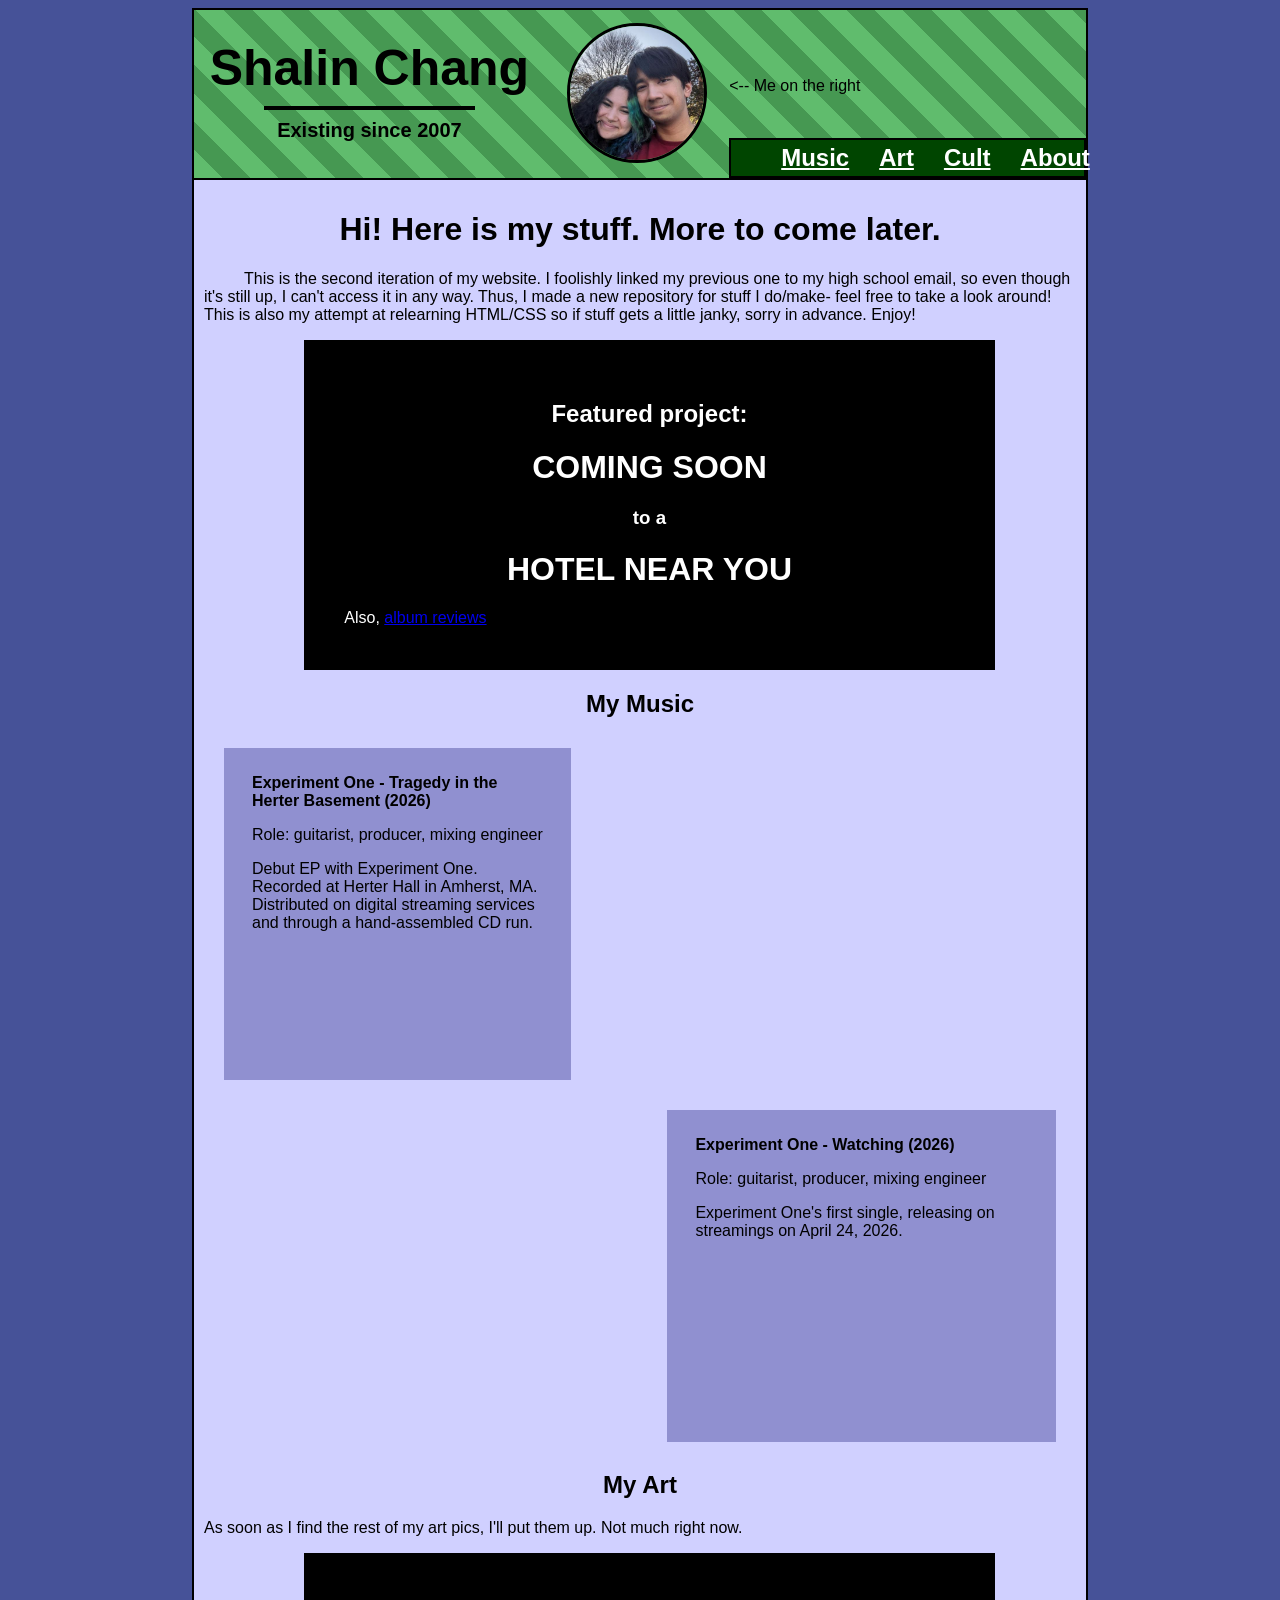
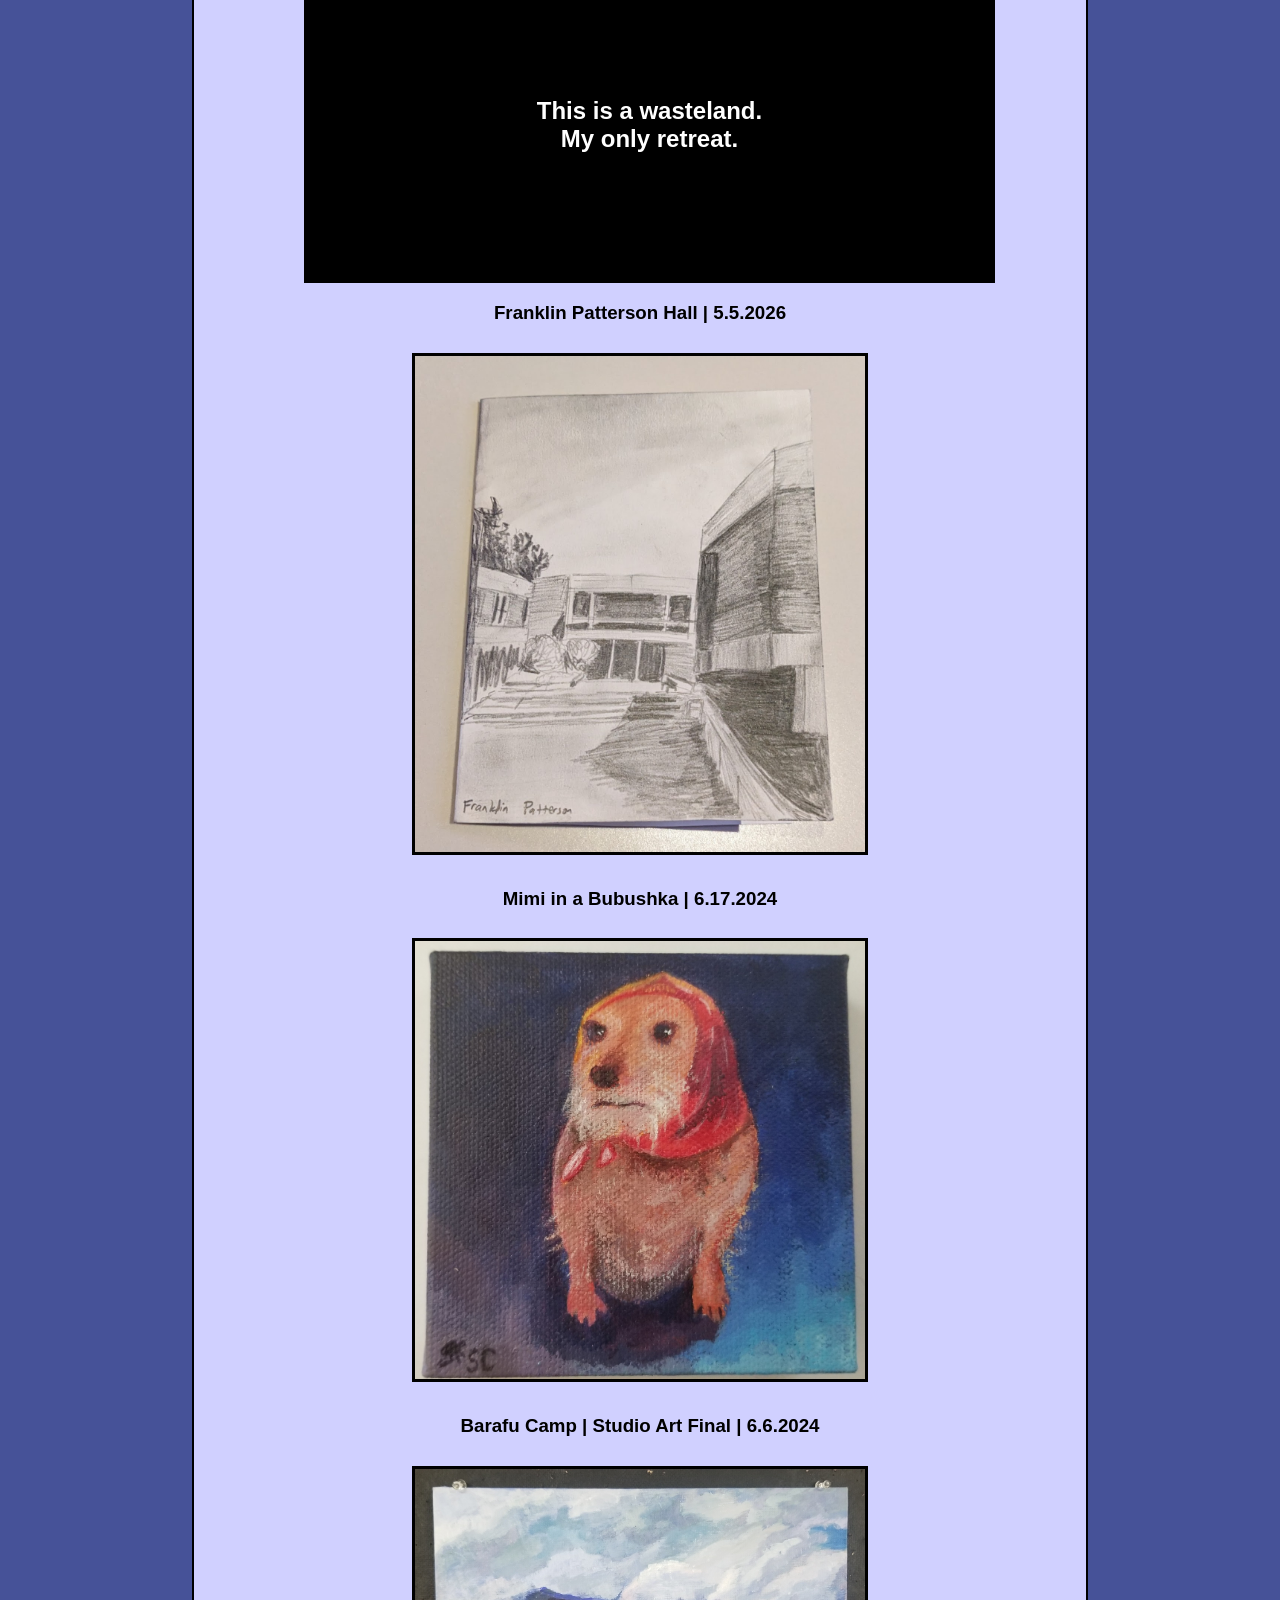
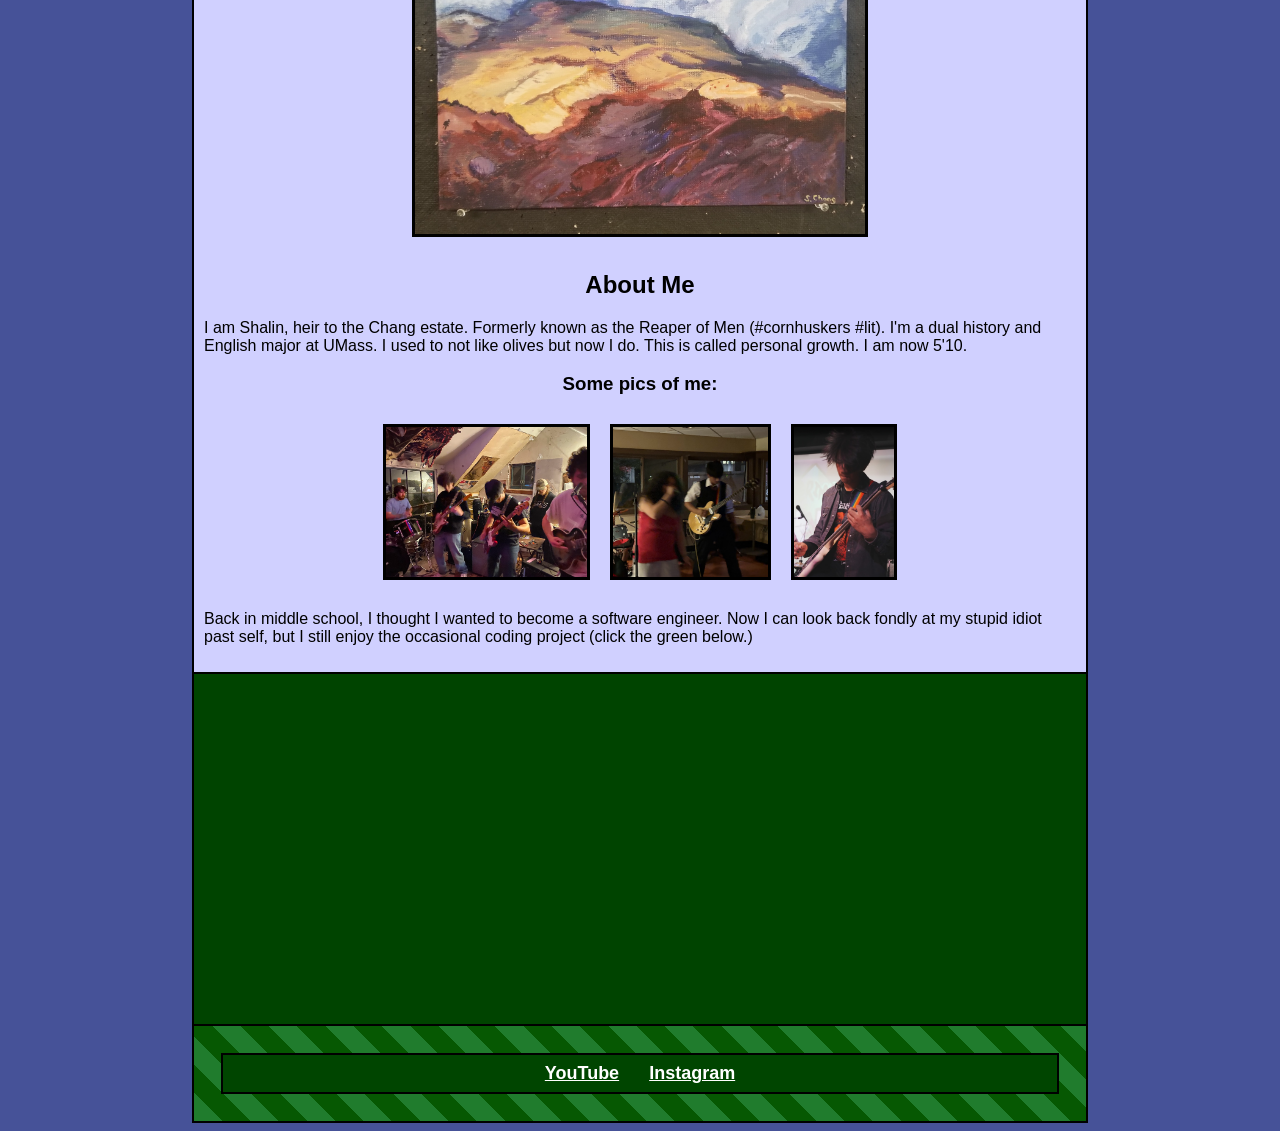
==== commit c61fa853: "Update index.html" ====
--- a/index.html
+++ b/index.html
@@ -36,6 +36,7 @@
 		<h1>COMING SOON<br></h1>
 		<h3>to a<br></h3>
 		<h1>HOTEL NEAR YOU<br></h1>
+		<p>Also, <a href="./blog-stuff/album-reviews/">album reviews</a></p>
 	</div>
 	<div id="featured-project">
 	
@@ -135,4 +136,4 @@
 <script src="pfp-game.js"></script>
 <script src="footer-game.js"></script>
 </body>
-</html>+</html>
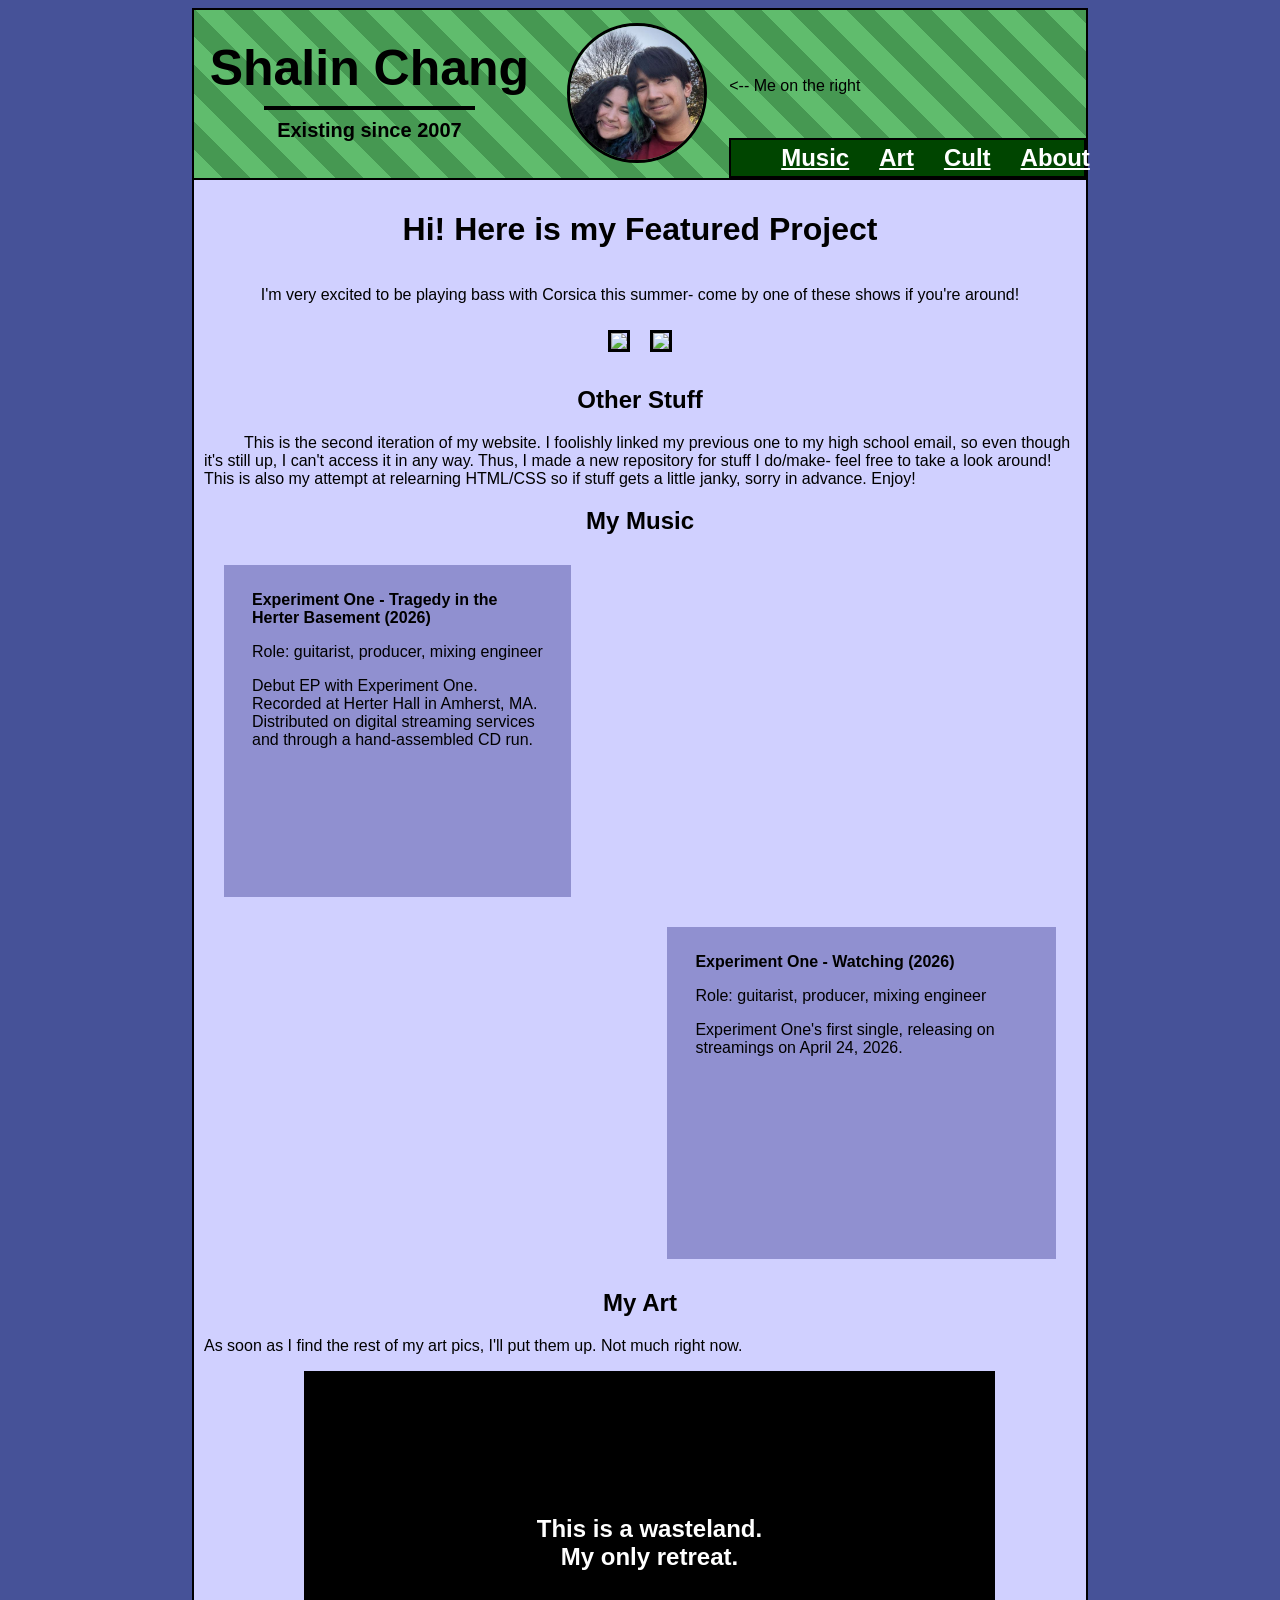
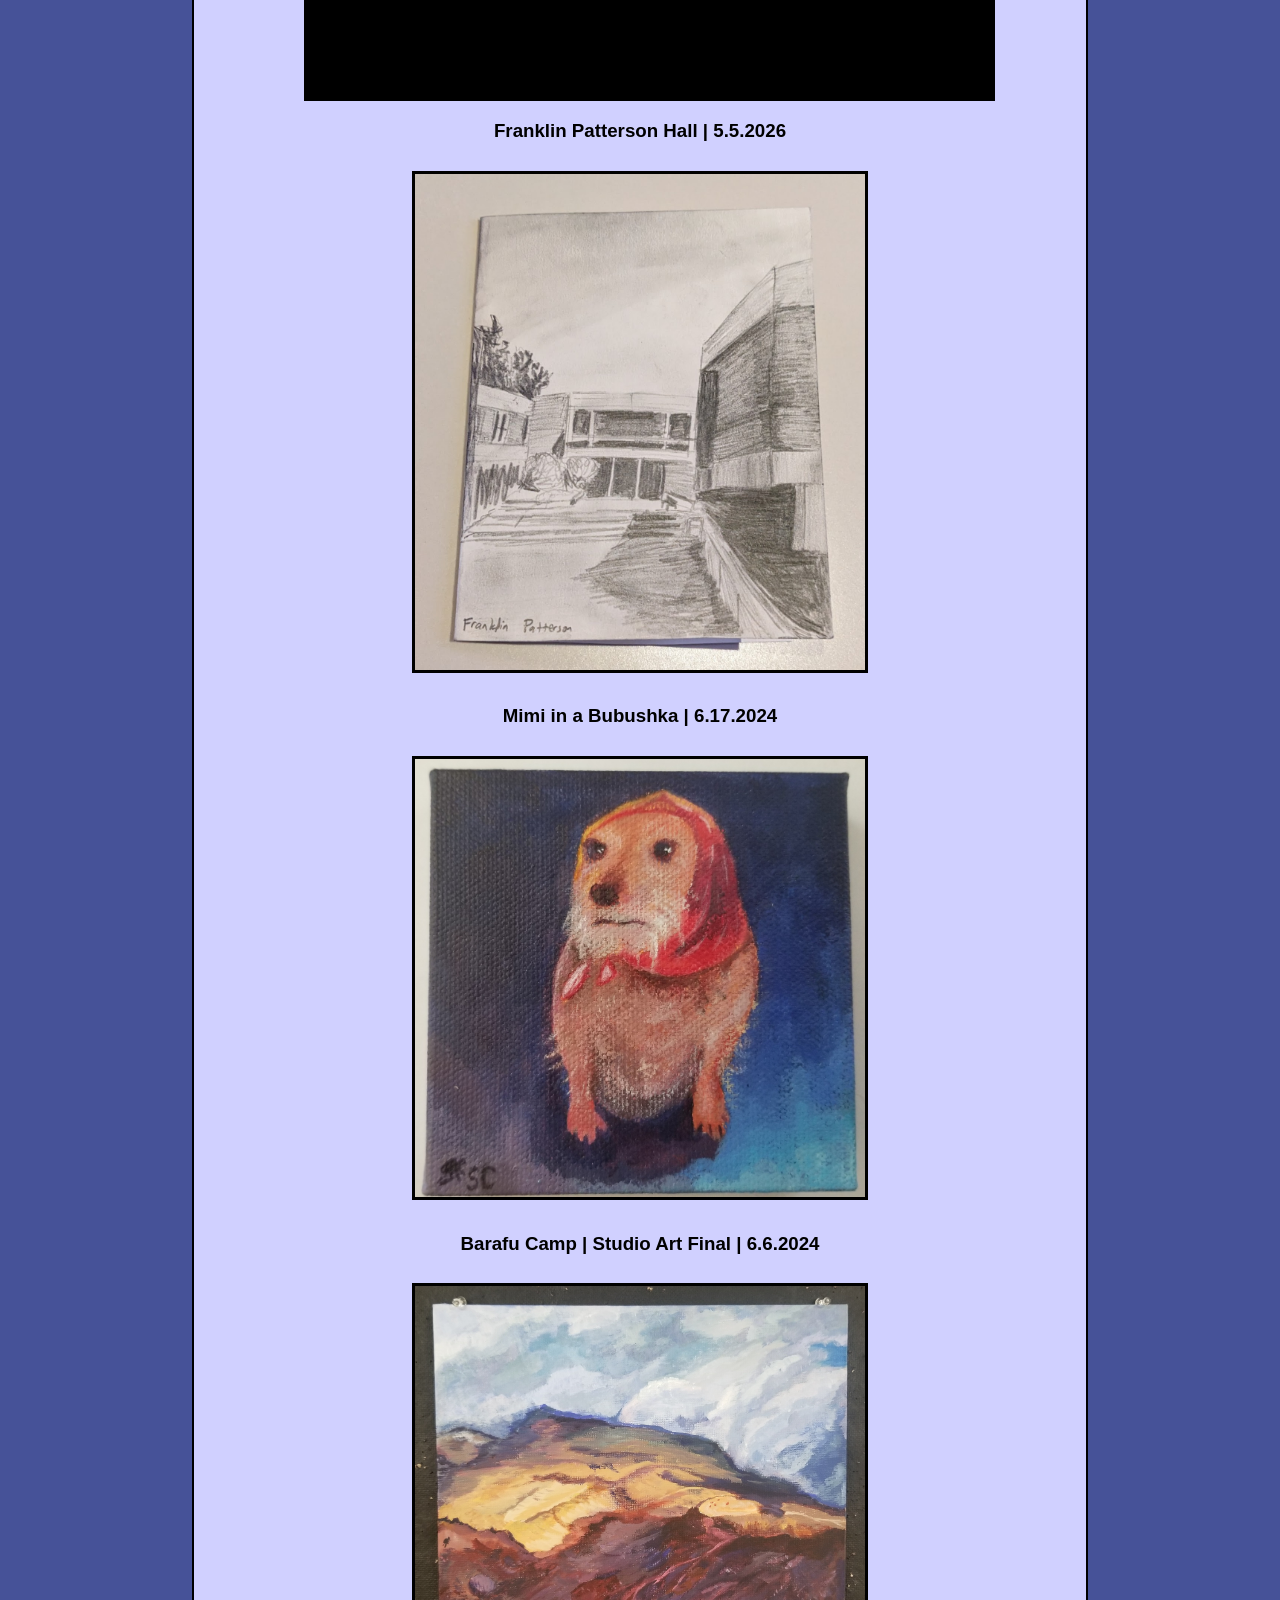
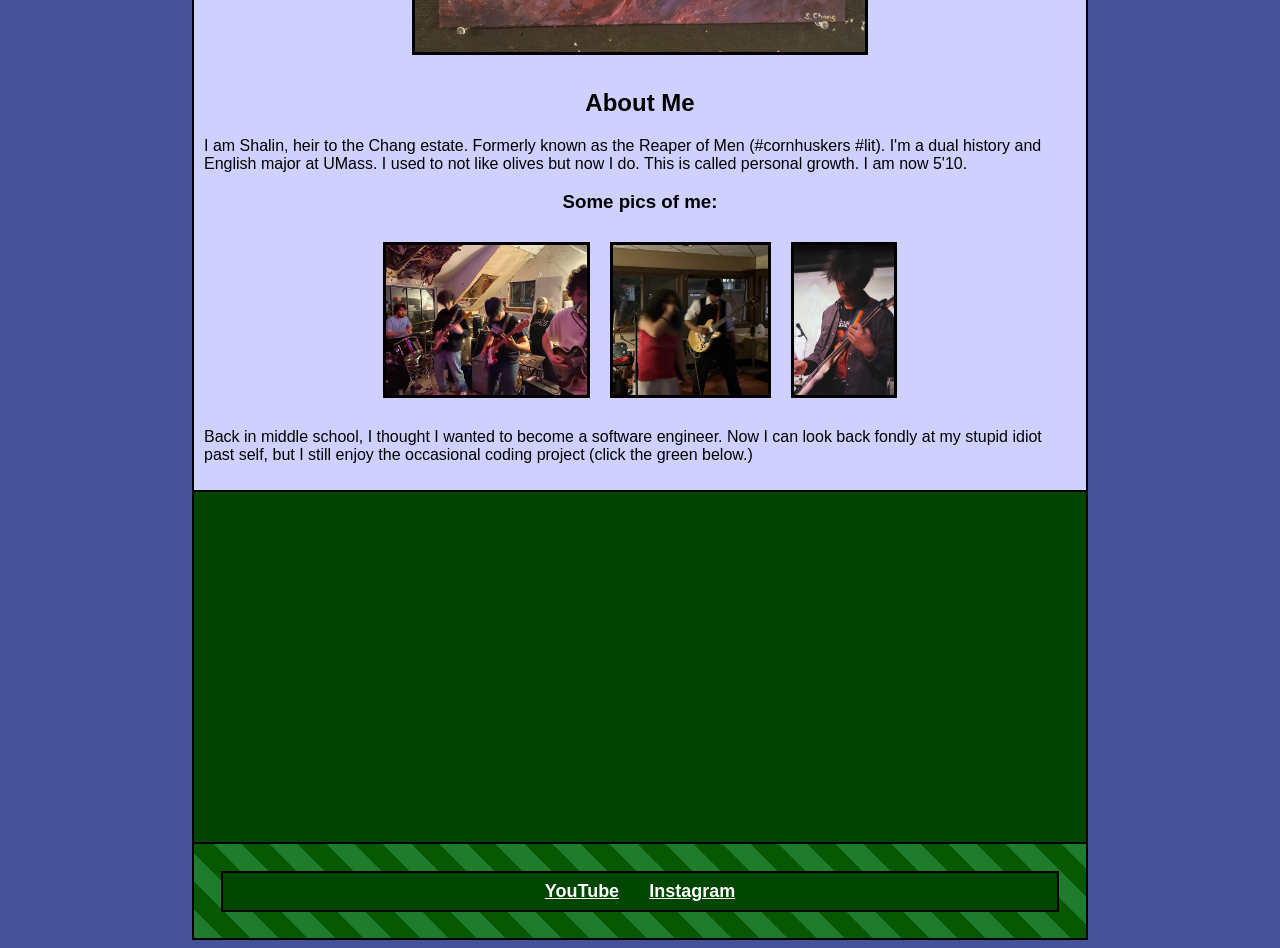
==== commit a686f2cc: "Add files via upload" ====
--- a/index.html
+++ b/index.html
@@ -29,18 +29,18 @@
 </div>
 
 <div id="main-box">
-	<h1>Hi! Here is my stuff. More to come later.</h1>
+	<h1>Hi! Here is my Featured Project</h1>
+
+	<div class="center">
+	<p>I'm very excited to be playing bass with Corsica this summer- come by one of these shows if you're around!</p>
+	</div>
+	<div id="featured-project" class="center">
+		<a id="img-link" id="img-link" href="./images/corsica/2026-tour-dates.png"><img id="art-pic" src="./images/corsica/2026-tour-dates.png"></img></a>
+		<a id="img-link" id="img-link" href="./images/corsica/poster1.png"><img id="art-pic" src="./images/corsica/poster1.png"></img></a>
+	</div>
+	<h2>Other Stuff</h2>
 	<p><span style="padding-left: 40px;"></span>This is the second iteration of my website. I foolishly linked my previous one to my high school email, so even though it's still up, I can't access it in any way. Thus, I made a new repository for stuff I do/make- feel free to take a look around! This is also my attempt at relearning HTML/CSS so if stuff gets a little janky, sorry in advance. Enjoy!</p>
-	<div class="filler">
-		<h2>Featured project:</h2>
-		<h1>COMING SOON<br></h1>
-		<h3>to a<br></h3>
-		<h1>HOTEL NEAR YOU<br></h1>
-		<p>Also, <a href="./blog-stuff/album-reviews/">album reviews</a></p>
-	</div>
-	<div id="featured-project">
-	
-	</div>
+
 	<div id="music">
 		<h2>My Music</h2>
 
@@ -136,4 +136,4 @@
 <script src="pfp-game.js"></script>
 <script src="footer-game.js"></script>
 </body>
-</html>
+</html>
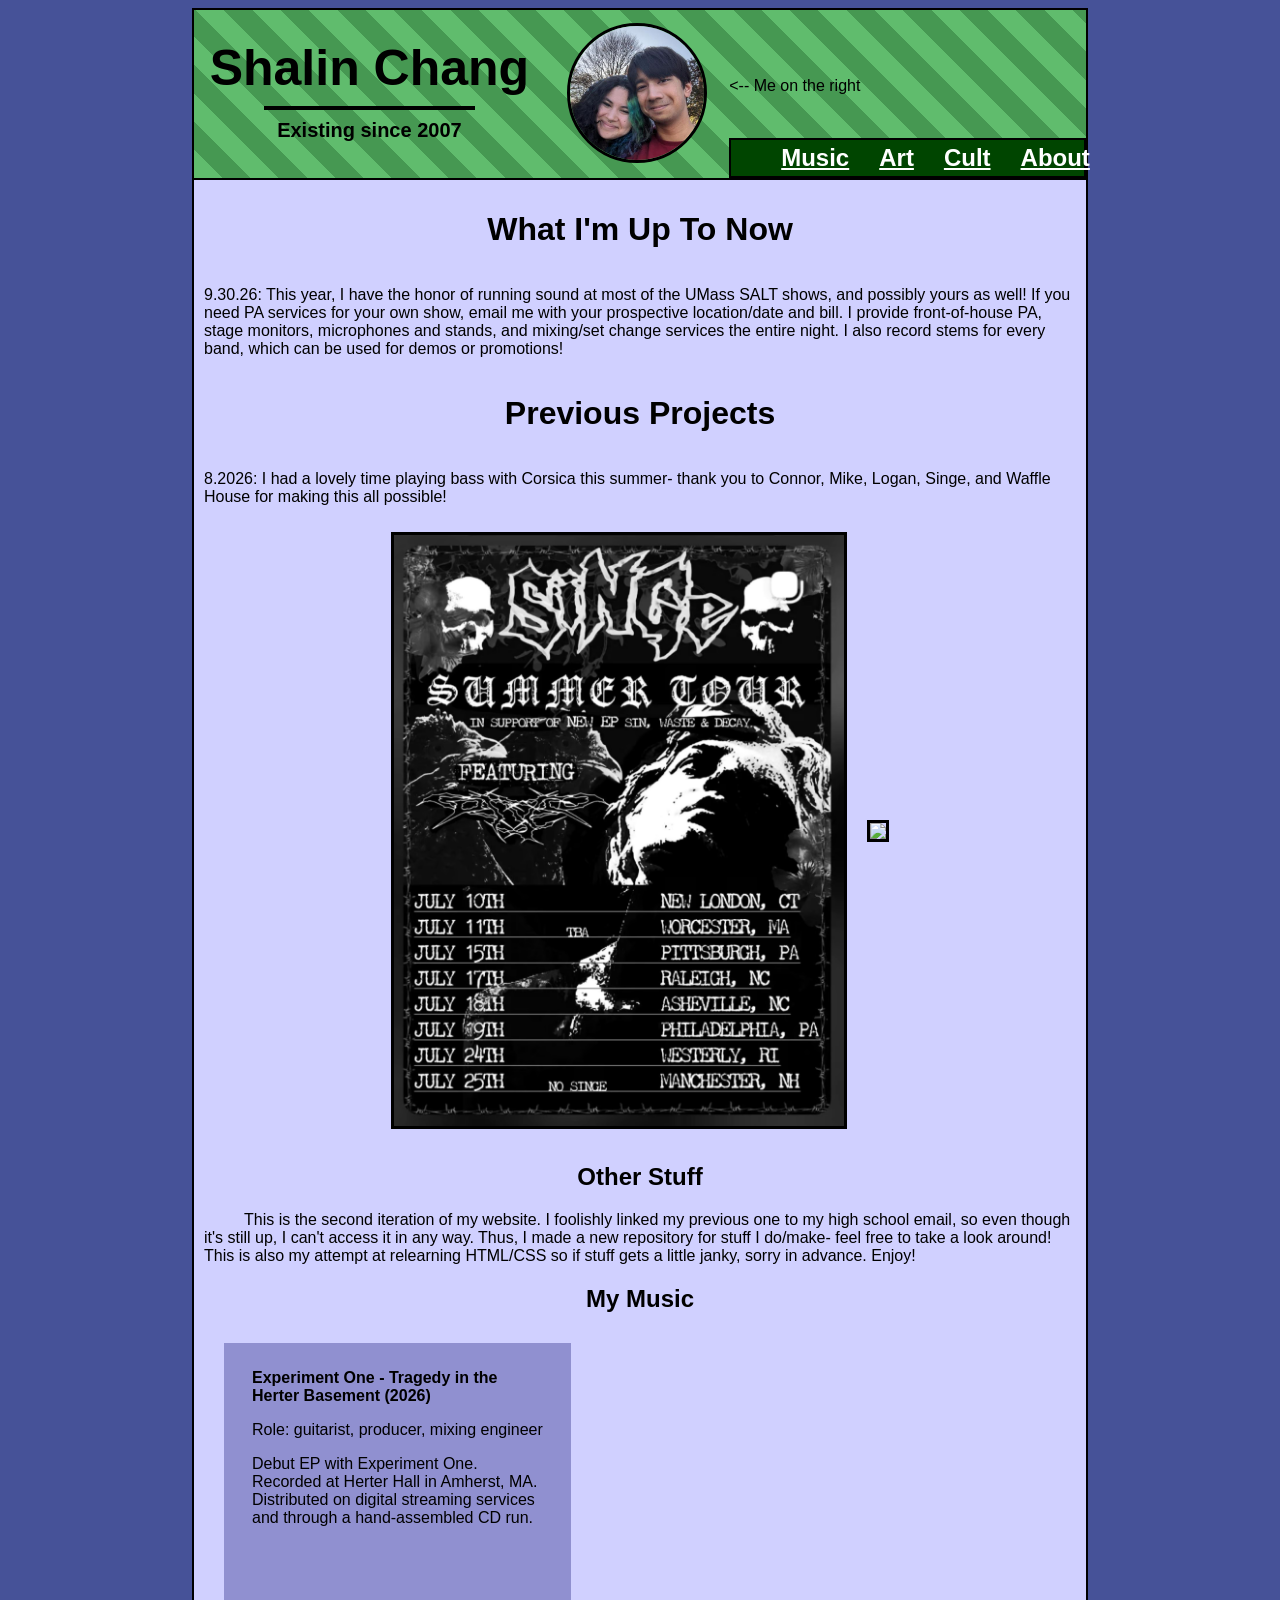
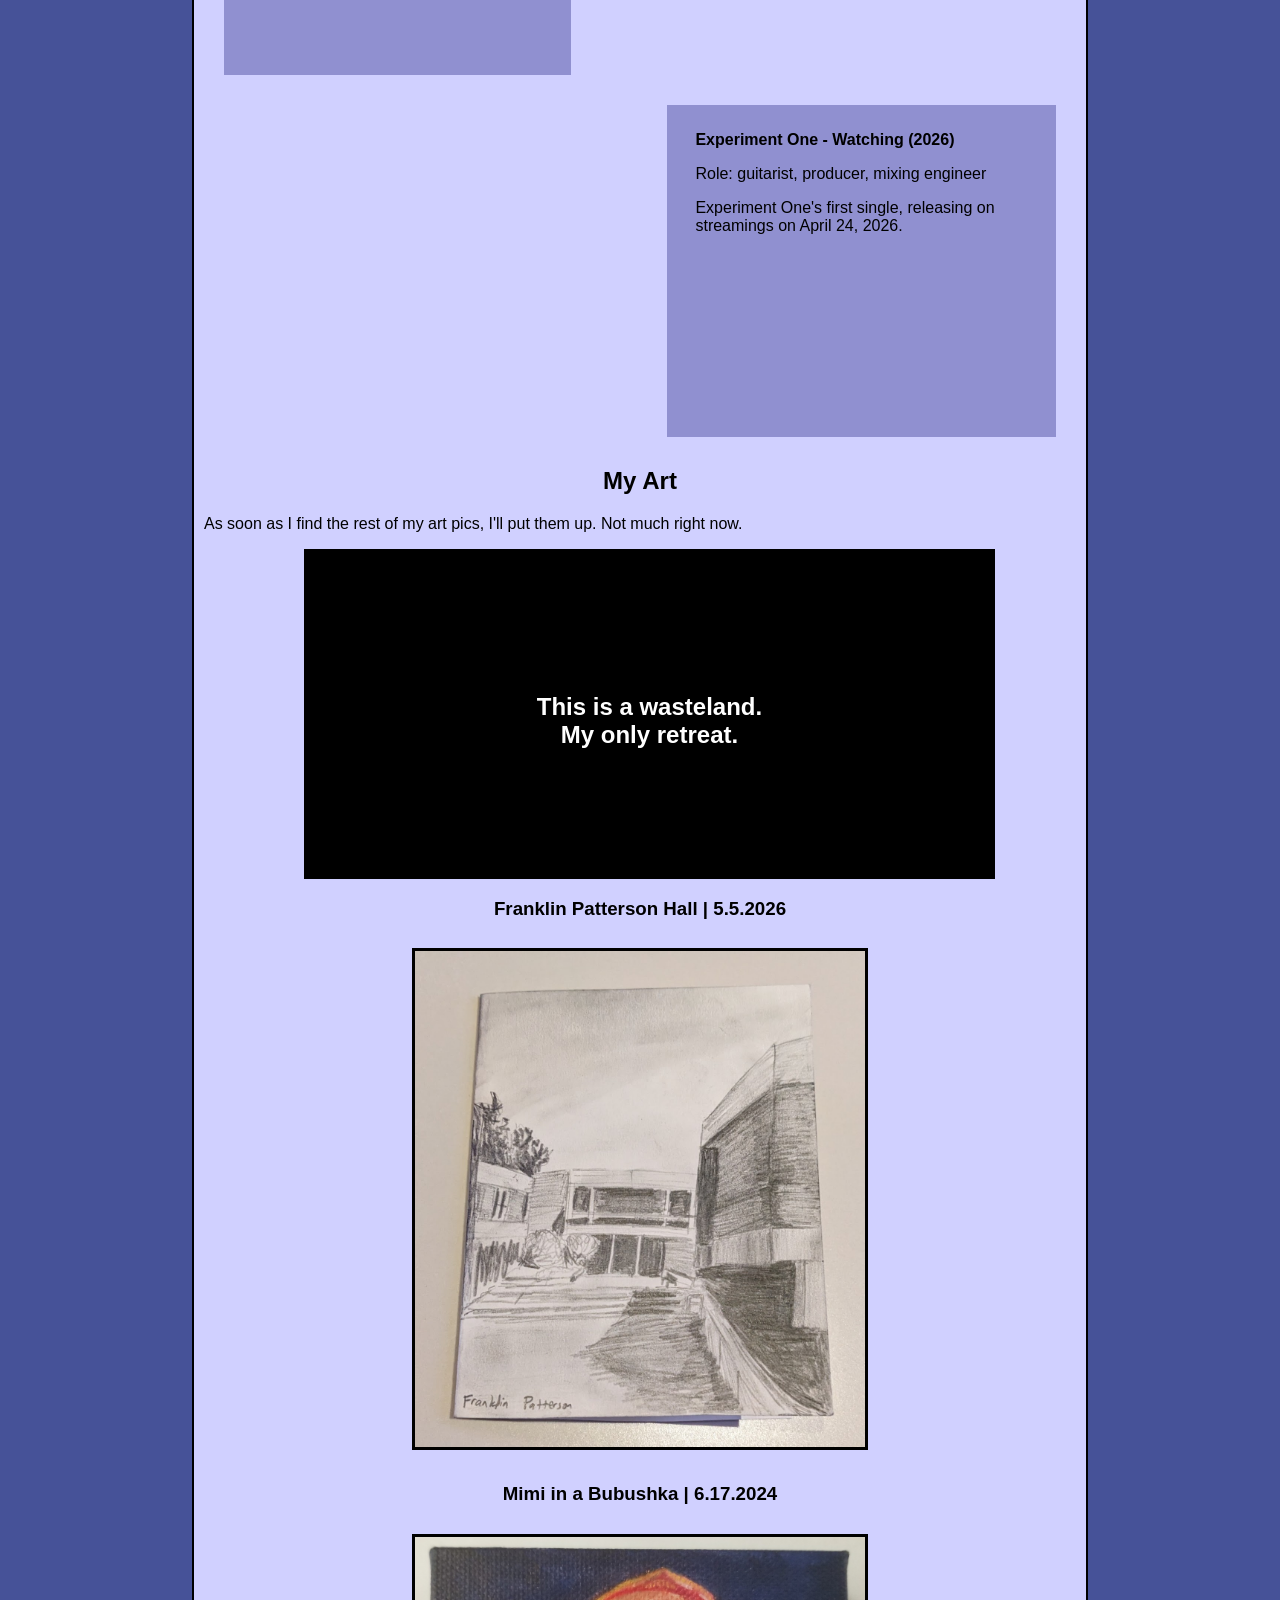
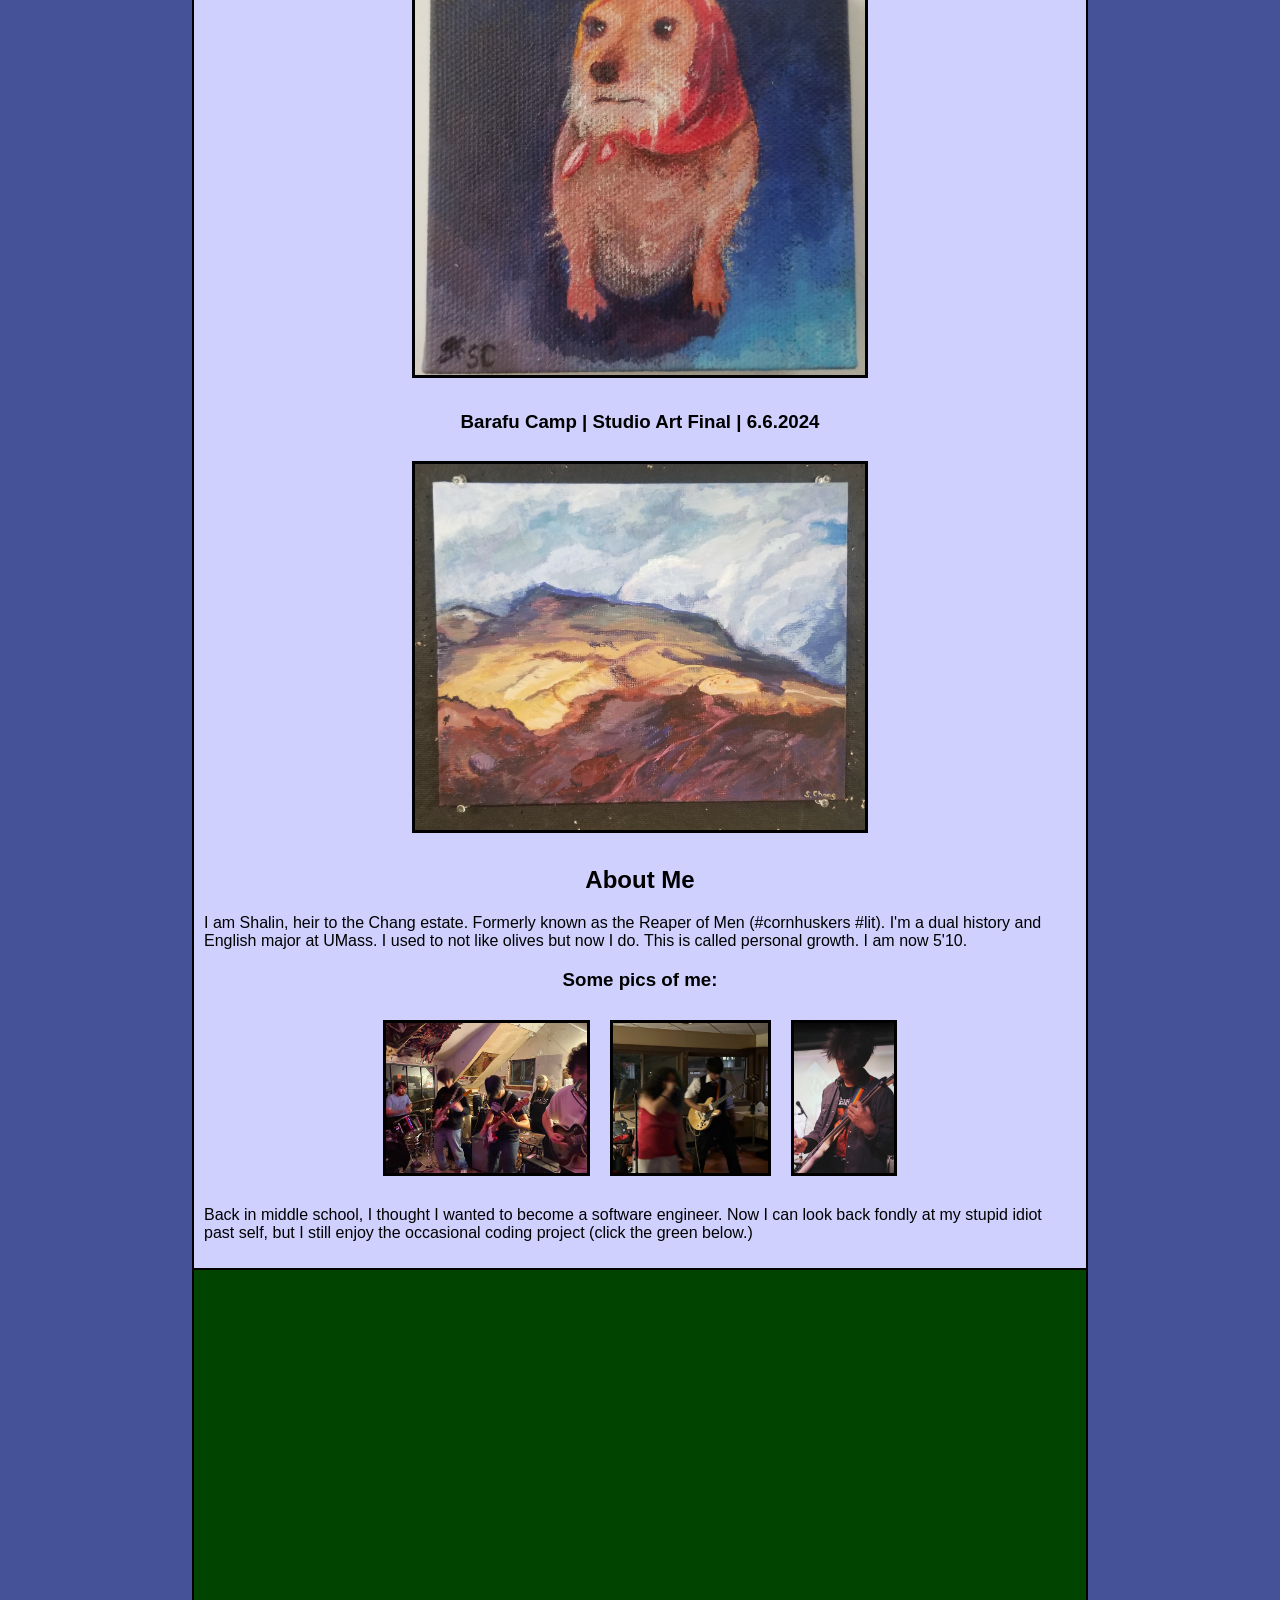
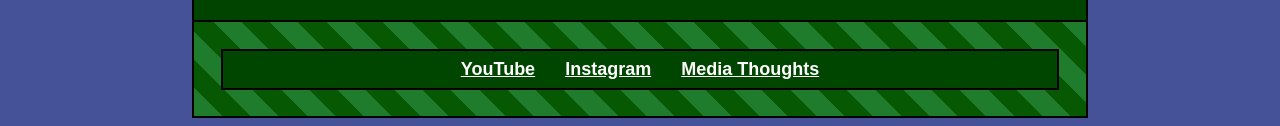
==== commit 91dcc9f5: "Update index.html" ====
--- a/index.html
+++ b/index.html
@@ -29,10 +29,18 @@
 </div>
 
 <div id="main-box">
-	<h1>Hi! Here is my Featured Project</h1>
+	<h1>What I'm Up To Now</h1>
 
 	<div class="center">
-	<p>I'm very excited to be playing bass with Corsica this summer- come by one of these shows if you're around!</p>
+	<p>9.30.26: This year, I have the honor of running sound at most of the UMass SALT shows, and possibly yours as well! If you need PA services for your own show, email me with your prospective location/date and bill. I provide front-of-house PA, stage monitors, microphones and stands, and mixing/set change services the entire night. I also record stems for every band, which can be used for demos or promotions!</p>
+	</div>
+	<div id="featured-project" class="center">
+		<!--<a id="img-link" id="img-link" href="./images/corsica/2026-tour-dates.png"><img id="art-pic" src="./images/corsica/2026-tour-dates.png"></img></a>-->
+	</div>
+	<h1>Previous Projects</h1>
+
+	<div class="center">
+	<p>8.2026: I had a lovely time playing bass with Corsica this summer- thank you to Connor, Mike, Logan, Singe, and Waffle House for making this all possible!</p>
 	</div>
 	<div id="featured-project" class="center">
 		<a id="img-link" id="img-link" href="./images/corsica/2026-tour-dates.png"><img id="art-pic" src="./images/corsica/2026-tour-dates.png"></img></a>
@@ -112,6 +120,7 @@
 		<ul id="footer-links">
 			<li><a href="https://www.youtube.com/channel/UC5cmrMZYMJEZhHotGBX4PcQ">YouTube</a></li>
 			<li><a href="https://www.instagram.com/blue_shrew06">Instagram</a></li>
+			<li><a href="./blog-stuff/book-reviews.html">Media Thoughts</a></li>
 			<!--<li><a href="https://bluedragon86333.github.io/">Old Site</a></li> \!-->
 		</ul>
 	</nav>
@@ -136,4 +145,4 @@
 <script src="pfp-game.js"></script>
 <script src="footer-game.js"></script>
 </body>
-</html>+</html>
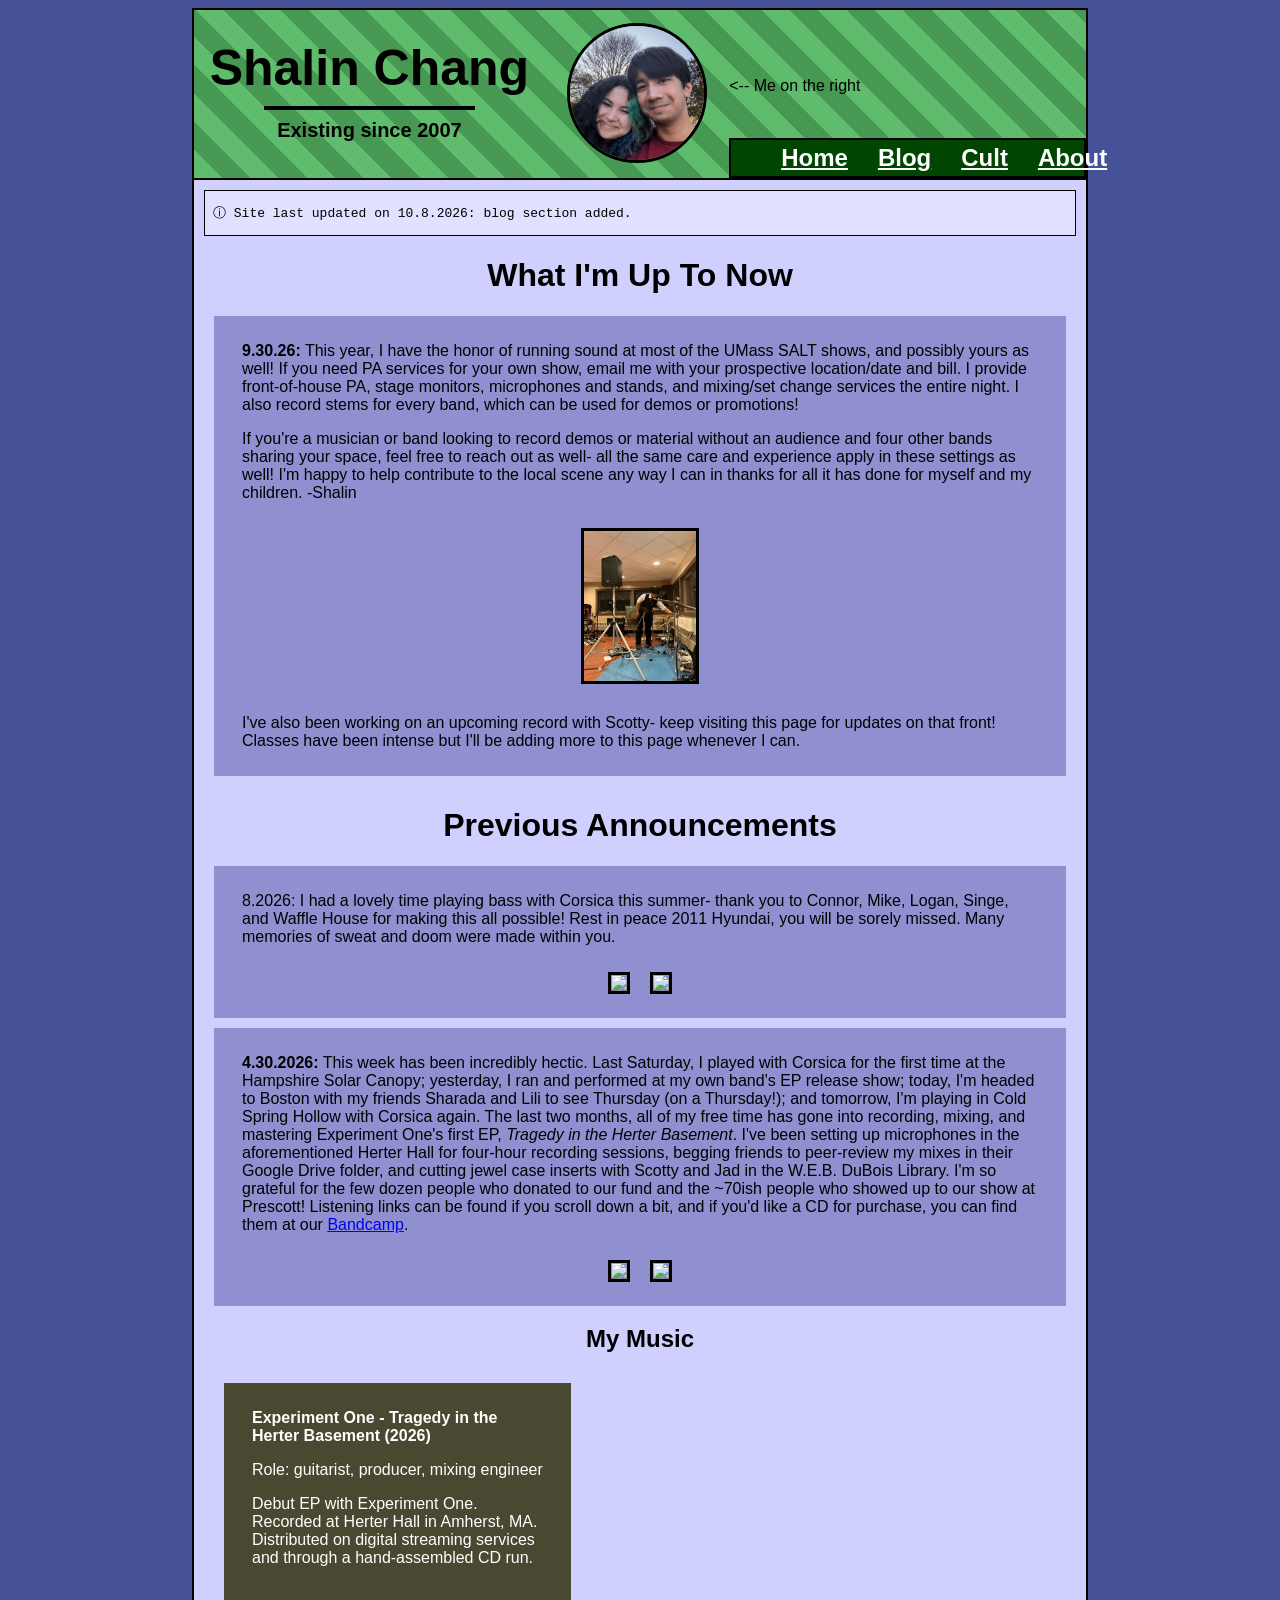
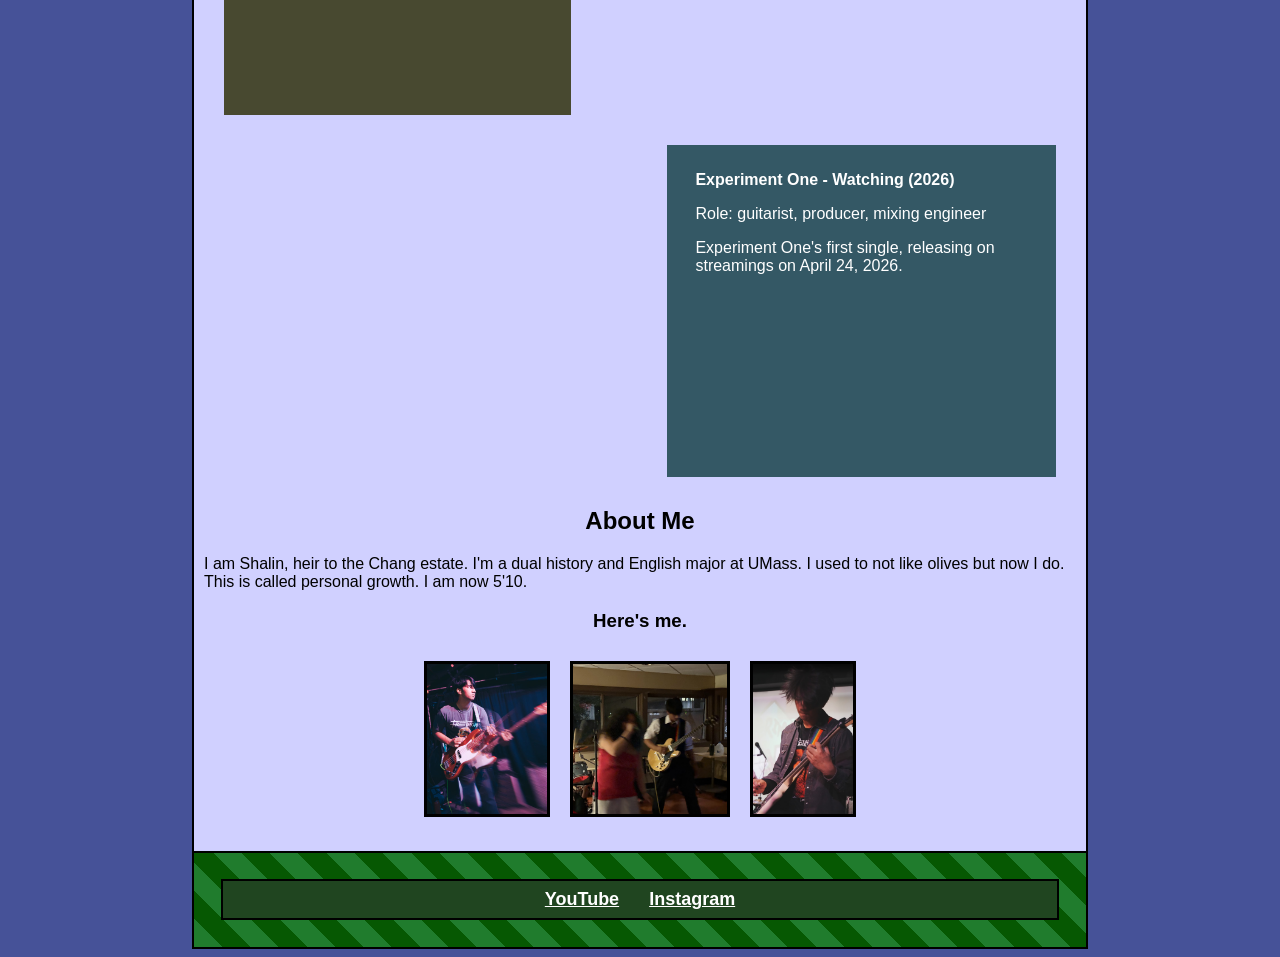
==== commit 770ff1e5: "Add files via upload" ====
--- a/index.html
+++ b/index.html
@@ -19,41 +19,57 @@
 	<nav id="header-nav">
 		<p><-- Me on the right</p>
 		<ul id="header-links">
-			<li><a href="#music">Music</a></li>
-			<li><a href="#art">Art</a></li>
+			<li><a href="./index.html">Home</a></li>
+			<li><a href="./blog-stuff/index.html">Blog</a></li>
 			<li><a href="./yokan/index.html">Cult</a></li>
 			<li><a href="#about">About</a></li>
+
 
 		</ul>
 	</nav>
 </div>
 
 <div id="main-box">
+	
+	<div id="change-note">
+		<p>ⓘ  Site last updated on 10.8.2026: blog section added.</p>
+	</div>
 	<h1>What I'm Up To Now</h1>
-
-	<div class="center">
-	<p>9.30.26: This year, I have the honor of running sound at most of the UMass SALT shows, and possibly yours as well! If you need PA services for your own show, email me with your prospective location/date and bill. I provide front-of-house PA, stage monitors, microphones and stands, and mixing/set change services the entire night. I also record stems for every band, which can be used for demos or promotions!</p>
+	<div class="blog-box">
+	<p>    <b>9.30.26:</b> This year, I have the honor of running sound at most of the UMass SALT shows, and possibly yours as well! If you need PA services for your own show, email me with your prospective location/date and bill. I provide front-of-house PA, stage monitors, microphones and stands, and mixing/set change services the entire night. I also record stems for every band, which can be used for demos or promotions!</p>
+	<p>    If you're a musician or band looking to record demos or material without an audience and four other bands sharing your space, feel free to reach out as well- all the same care and experience apply in these settings as well! I'm happy to help contribute to the local scene any way I can in thanks for all it has done for myself and my children. -Shalin</p>
+	
+		<div class="horizontal center">
+			<a id="img-link" href="./images/self-glaze/Screenshot 2026-05-04 192315.png" target="_blank"><img id="glaze-pic" src="./images/self-glaze/prescott_cute_waistcoat.jpg"></img></a>
+		</div>
+	<p>I've also been working on an upcoming record with Scotty- keep visiting this page for updates on that front! Classes have been intense but I'll be adding more to this page whenever I can.</p>
 	</div>
 	<div id="featured-project" class="center">
 		<!--<a id="img-link" id="img-link" href="./images/corsica/2026-tour-dates.png"><img id="art-pic" src="./images/corsica/2026-tour-dates.png"></img></a>-->
 	</div>
-	<h1>Previous Projects</h1>
+	<h1>Previous Announcements</h1>
 
-	<div class="center">
-	<p>8.2026: I had a lovely time playing bass with Corsica this summer- thank you to Connor, Mike, Logan, Singe, and Waffle House for making this all possible!</p>
+	<div class="blog-box">
+	<p>8.2026: I had a lovely time playing bass with Corsica this summer- thank you to Connor, Mike, Logan, Singe, and Waffle House for making this all possible! Rest in peace 2011 Hyundai, you will be sorely missed. Many memories of sweat and doom were made within you.</p>
+	
+	<div id="featured-project" class="center">
+		<a id="img-link" id="img-link" href="./images/projects/2026-tour-dates.png"><img id="med-pic" src="./images/projects/2026-tour-dates.png"></img></a>
+		<a id="img-link" id="img-link" href="./images/projects/poster1.png"><img id="med-pic" src="./images/projects/poster1.png"></img></a>
 	</div>
+	</div>
+	<div class="blog-box">
+	<p><b>4.30.2026:</b> This week has been incredibly hectic. Last Saturday, I played with Corsica for the first time at the Hampshire Solar Canopy; yesterday, I ran and performed at my own band's EP release show; today, I'm headed to Boston with my friends Sharada and Lili to see Thursday (on a Thursday!); and tomorrow, I'm playing in Cold Spring Hollow with Corsica again. The last two months, all of my free time has gone into recording, mixing, and mastering Experiment One's first EP, <i>Tragedy in the Herter Basement</i>. I've been setting up microphones in the aforementioned Herter Hall for four-hour recording sessions, begging friends to peer-review my mixes in their Google Drive folder, and cutting jewel case inserts with Scotty and Jad in the W.E.B. DuBois Library. I'm so grateful for the few dozen people who donated to our fund and the ~70ish people who showed up to our show at Prescott! Listening links can be found if you scroll down a bit, and if you'd like a CD for purchase, you can find them at our <a href="https://experiment1.bandcamp.com/album/tragedy-in-the-herter-basement">Bandcamp</a>.</p>
+	
 	<div id="featured-project" class="center">
-		<a id="img-link" id="img-link" href="./images/corsica/2026-tour-dates.png"><img id="art-pic" src="./images/corsica/2026-tour-dates.png"></img></a>
-		<a id="img-link" id="img-link" href="./images/corsica/poster1.png"><img id="art-pic" src="./images/corsica/poster1.png"></img></a>
+		<a id="img-link" id="img-link" href="./images/projects/x1-april-poster.png"><img id="med-pic" src="./images/projects/x1-april-poster.png"></img></a>
+		<a id="img-link" id="img-link" href="./images/projects/x1-tragedy-promo1.jpg"><img id="med-pic" src="./images/projects/x1-tragedy-promo1.jpg"></img></a>
 	</div>
-	<h2>Other Stuff</h2>
-	<p><span style="padding-left: 40px;"></span>This is the second iteration of my website. I foolishly linked my previous one to my high school email, so even though it's still up, I can't access it in any way. Thus, I made a new repository for stuff I do/make- feel free to take a look around! This is also my attempt at relearning HTML/CSS so if stuff gets a little janky, sorry in advance. Enjoy!</p>
-
+	</div>
 	<div id="music">
 		<h2>My Music</h2>
 
 		<div class="horizontal">
-			<div class="music-box">
+			<div class="music-box" id="tragedy-box">
 				<div class="vertical">
 				<p><b>Experiment One - Tragedy in the Herter Basement (2026)</b></p>
 				<p>Role: guitarist, producer, mixing engineer</p>
@@ -67,7 +83,8 @@
 		<div class="horizontal">
 
 			
-			<iframe data-testid="embed-iframe" style="border-radius:12px" src="https://open.spotify.com/embed/album/6eRqqCEtfpcMyZcchKxGmN?utm_source=generator" width="80%" height="352" frameBorder="0" allowfullscreen="" allow="autoplay; clipboard-write; encrypted-media; fullscreen; picture-in-picture" loading="lazy"></iframe><div class="music-box">
+			<iframe data-testid="embed-iframe" style="border-radius:12px" src="https://open.spotify.com/embed/album/6eRqqCEtfpcMyZcchKxGmN?utm_source=generator" width="80%" height="352" frameBorder="0" allowfullscreen="" allow="autoplay; clipboard-write; encrypted-media; fullscreen; picture-in-picture" loading="lazy"></iframe>
+			<div class="music-box" id="watching-box">
 				<div class="vertical">
 				<p><b>Experiment One - Watching (2026)</b></p>
 				<p>Role: guitarist, producer, mixing engineer</p>
@@ -77,9 +94,10 @@
 		</div>
 	
 	</div>
+	<!--
 	<div id="art">
 		<h2>My Art</h2>
-		<p>As soon as I find the rest of my art pics, I'll put them up. Not much right now.</p>
+		<p>A few random pieces from here and there.</p>
 		<div class="filler">
 			<h2><br><br><br>This is a wasteland.<br> My only retreat.</h2>
 		</div>
@@ -96,31 +114,33 @@
 			<a id="img-link" href="./images/art/barafu.jpg" target="_blank"><img id="art-pic" src="./images/art/barafu.jpg"></img></a>
 		</div>
 	</div>
+	-->	
 	<div id="about">
 		<h2>About Me</h2>
-		<p>I am Shalin, heir to the Chang estate. Formerly known as the Reaper of Men (#cornhuskers #lit). I'm a dual history and English major at UMass. I used to not like olives but now I do. This is called personal growth. I am now 5'10.</p>
-		<h3>Some pics of me:</h3>
+		<p>I am Shalin, heir to the Chang estate. I'm a dual history and English major at UMass. I used to not like olives but now I do. This is called personal growth. I am now 5'10.</p>
+		<h3>Here's me.</h3>
 		<div class="horizontal center">
-			<a id="img-link" href="./images/self-glaze/Screenshot 2026-05-04 192315.png" target="_blank"><img id="glaze-pic" src="./images/self-glaze/Screenshot 2026-05-04 192315.png"></img></a>
+			<a id="img-link" href="./images/self-glaze/Screenshot 2026-05-04 192315.png" target="_blank"><img id="glaze-pic" src="./images/self-glaze/Raleigh_2026.jpg"></img></a>
 			<a id="img-link"  href="./images/self-glaze/Screenshot 2026-05-04 192358.png" target="_blank"><img id="glaze-pic" src="./images/self-glaze/Screenshot 2026-05-04 192358.png"></img></a>
 			<a id="img-link"  href="./images/self-glaze/Screenshot 2026-05-04 192451.png" target="_blank"><img id="glaze-pic" src="./images/self-glaze/Screenshot 2026-05-04 192451.png"></img></a>
 		</div>
-		<p>Back in middle school, I thought I wanted to become a software engineer. Now I can look back fondly at my stupid idiot past self, but I still enjoy the occasional coding project (click the green below.)</p>
+		
 	</div>
 	
 
 </div>
+<!--
+<p>Back in middle school, I thought I wanted to become a software engineer. Now I can look back fondly at my stupid idiot past self, but I still enjoy the occasional coding project (click the green below.)</p>
 <div id="footer" onload="init()">
 	<canvas id="footer-canvas"></canvas>
 	
-	
 </div>
+-->
 <div id="real-footer">
 	<nav id="footer-nav">
 		<ul id="footer-links">
 			<li><a href="https://www.youtube.com/channel/UC5cmrMZYMJEZhHotGBX4PcQ">YouTube</a></li>
 			<li><a href="https://www.instagram.com/blue_shrew06">Instagram</a></li>
-			<li><a href="./blog-stuff/book-reviews.html">Media Thoughts</a></li>
 			<!--<li><a href="https://bluedragon86333.github.io/">Old Site</a></li> \!-->
 		</ul>
 	</nav>
@@ -145,4 +165,4 @@
 <script src="pfp-game.js"></script>
 <script src="footer-game.js"></script>
 </body>
-</html>
+</html>
--- a/style.css
+++ b/style.css
@@ -21,7 +21,30 @@
 );
 }
 
+#blog-header {
+	border-style:solid;
+	border-width:2px;
+	border-bottom-width:0px;
+	height:10%;
+	background-color:#3333d0;
+	display: flex; 
+	background: repeating-linear-gradient(
+45deg,
+#707dbc,
+#707dbc 20px,
+#5662b0 20px,
+#5662b0 40px
+);
+}
+
+.sneaky-link {
+	font-style:normal;
+	text-decoration:none;
+	color:black;
+}
+
 #header-left {
+	font-style: normal;
 	width:40%;
 	height:50%;
 	margin-top:0%;
@@ -40,6 +63,7 @@
 	font-size:50px;
 	line-height:20%;
 	margin-top:15%;
+	font-style: normal;
 }
 
 #header-tagline {
@@ -56,10 +80,38 @@
 		margin-top:67px;
 	}
 }
+
 #header-links {
 	font-weight:bold;
 	height:100%;
 	background-color:#004500;
+	color:#ffffff;
+	font-size:24px;
+	text-align: center;
+	list-style: none;       /* Remove bullets */
+	          /* Remove default margin */
+	/*padding: 5px;              Remove default padding */
+	display: flex;          /* Arrange items in a row */
+	column-gap: 30px;
+	padding-left:50px;
+	padding-top:4px;
+	padding-bottom:4px;
+	margin-top:12%;
+	margin-bottom:0px;
+	border-width:2px;
+	border-style:solid;
+	border-color:black;
+	a {
+		color:#ffffff
+	}
+	a:hover {
+		color:#999999;
+	}
+}
+#blog-header-links {
+	font-weight:bold;
+	height:100%;
+	background-color:#000045;
 	color:#ffffff;
 	font-size:24px;
 	text-align: center;
@@ -114,11 +166,10 @@
 	background-color:#d0d0ff;
 }
 
-.music-box {
-	width:60%;
+.blog-box {
 	background-color:#9090d0;
-	display: flex;
-	margin:10px;
+	margin:10px;
+	
 	padding:10px;
 	padding-left:28px;
 	padding-right:28px;
@@ -134,12 +185,31 @@
 	
 }
 
-.music-box-right {
+#change-note {
+	font-family:Monospace;
+	background-color:#e0e0ff;
+	border-width:1px;
+	border-style:solid;
+	padding-left:8px;
+}
+
+#blog-left-column {
+	width:70%;
+}
+
+#blog-right-column {
+	width:30%;
+	
+	padding:10px;
+}
+
+.music-box {
 	width:60%;
-	background-color:#9090d0;
-	
-	
-	margin-left:33%;
+
+
+	color:white;
+	display: flex;
+	margin:10px;
 	padding:10px;
 	padding-left:28px;
 	padding-right:28px;
@@ -148,13 +218,15 @@
 		font-weight: 900;
 	}
 	p {
-		font-weight: 300;
-	}
-	.right {
-		margin-left:50%;
-	}
-}
-
+		font-weight: 100;
+	}
+}
+#tragedy-box {
+	background-color:#484930;
+}
+#watching-box {
+	background-color:#345865;
+}
 .horizontal {
 	margin:10px;
 	display: flex;    
@@ -198,6 +270,19 @@
 	border-color:#000;
 }
 
+#med-pic {
+	height:300px;
+	margin:10px;
+	border-style:solid;
+	border-color:#000;
+}
+#med-pic:hover {
+	height:300px;
+	margin:10px;
+	border-style:solid;
+	box-shadow:0px 0px 5px 5px #465298;
+	border-color:#000;
+}
 #glaze-pic {
 	height:150px;
 	margin:10px;
@@ -268,7 +353,7 @@
 #footer-links {
 	font-weight:bold;
 	height:100%;
-	background-color:#004500;
+	background-color:#204520;
 	color:#ffffff;
 	font-size:18px;
 	text-align: center;
@@ -395,6 +480,74 @@
 	}
 }
 
-.arbitrary {
-	color:#f00;
-}
+
+#yokan-header-links {
+	font-weight:bold;
+	height:100%;
+	background-color:#450045;
+	color:#ffffff;
+	font-size:24px;
+	text-align: center;
+	list-style: none;       /* Remove bullets */
+	          /* Remove default margin */
+	/*padding: 5px;              Remove default padding */
+	display: flex;          /* Arrange items in a row */
+	column-gap: 30px;
+	padding-left:50px;
+	padding-top:4px;
+	padding-bottom:4px;
+	margin-top:12%;
+	margin-bottom:0px;
+	border-width:2px;
+	border-style:solid;
+	border-color:black;
+	a {
+		color:#ffffff
+	}
+	a:hover {
+		color:#999999;
+	}
+}
+
+#blog-real-footer {
+	border-style:solid;
+	border-width:2px;
+	border-top-width:0px;
+	height:10%;
+	display: flex; 
+	background: repeating-linear-gradient(
+45deg,
+#707dbc,
+#707dbc 20px,
+#5662b0 20px,
+#5662b0 40px
+);
+}
+
+#blog-footer-links {
+	font-weight:bold;
+	height:100%;
+	background-color:#000045;
+	color:#ffffff;
+	font-size:18px;
+	text-align: center;
+	justify-content: center;
+	list-style: none;       /* Remove bullets */
+	          /* Remove default margin */
+	/*padding: 5px;              Remove default padding */
+	display: flex;          /* Arrange items in a row */
+	margin:3%;
+	column-gap: 30px;
+	padding:8px;
+	padding-left:20px;
+	padding-right:20px;
+	border-width:2px;
+	border-style:solid;
+	border-color:black;
+	a {
+		color:#ffffff
+	}
+	a:hover {
+		color:#999999;
+	}
+}
